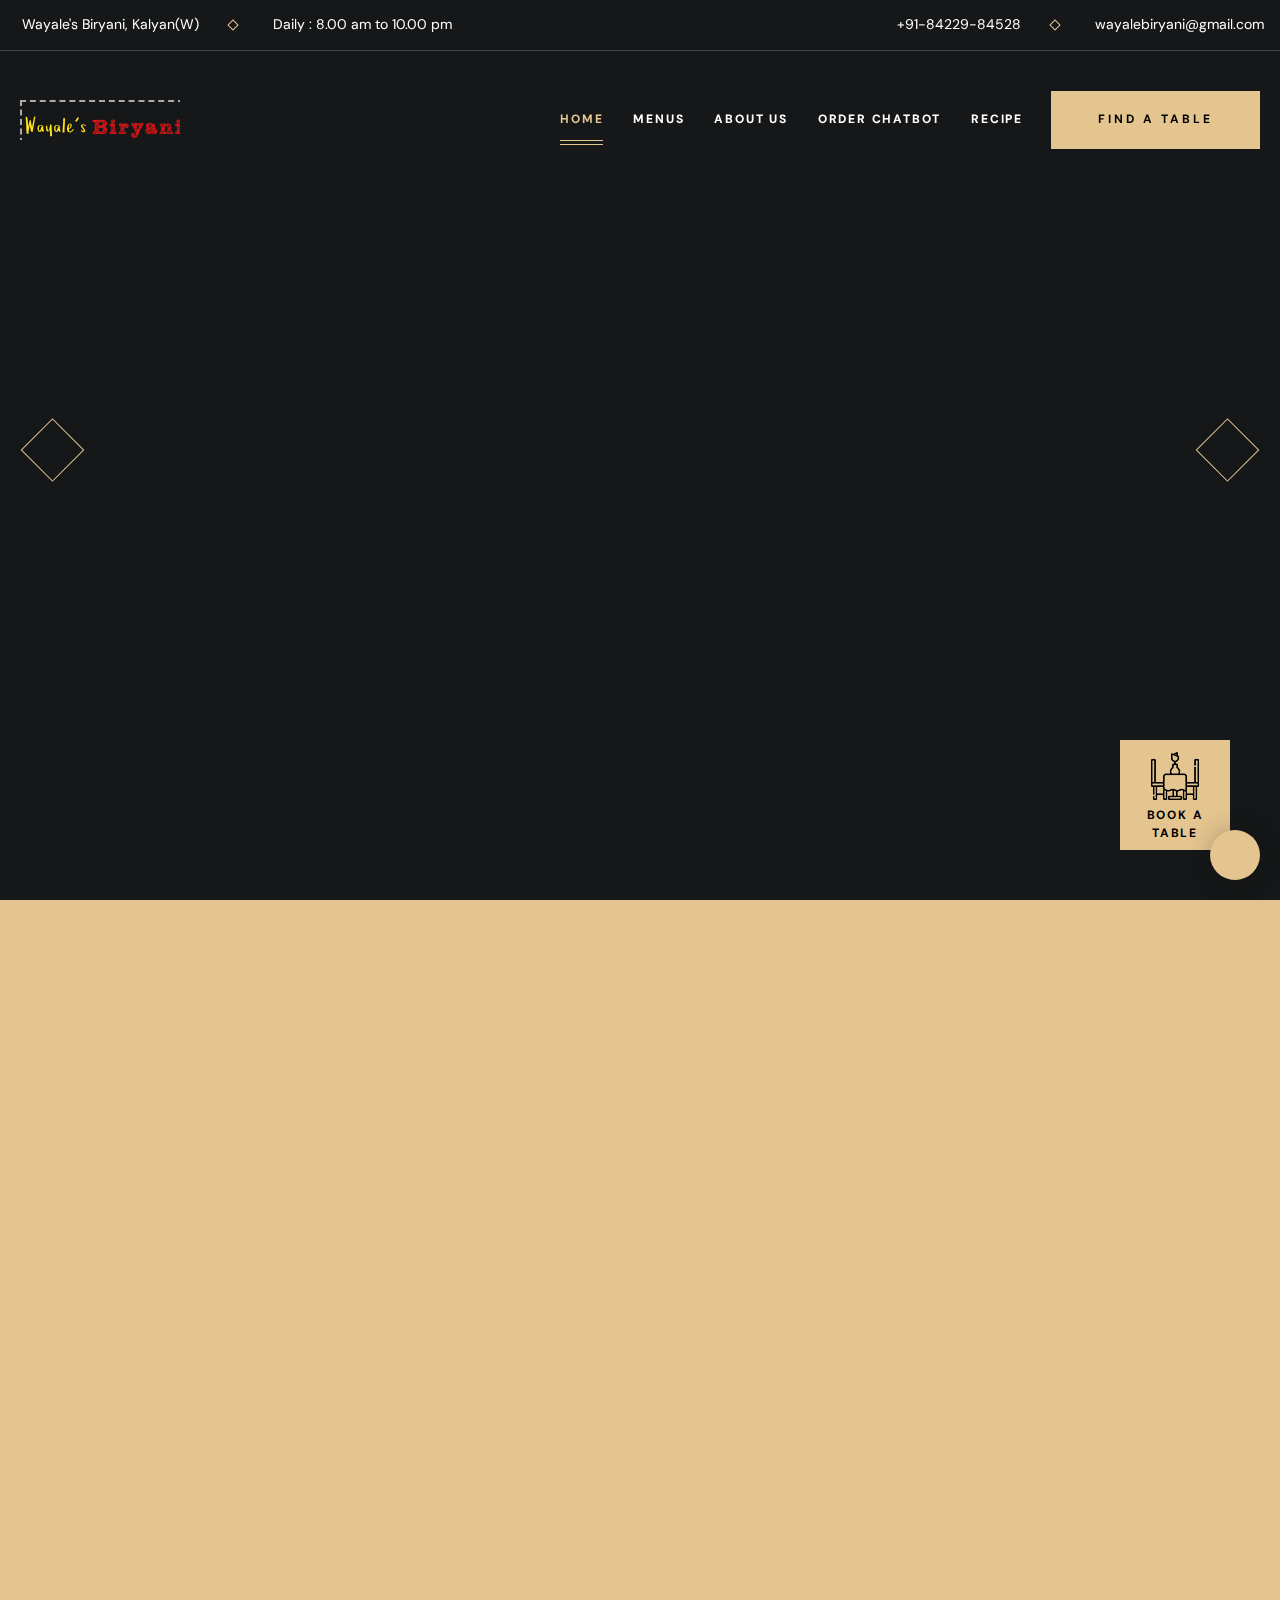
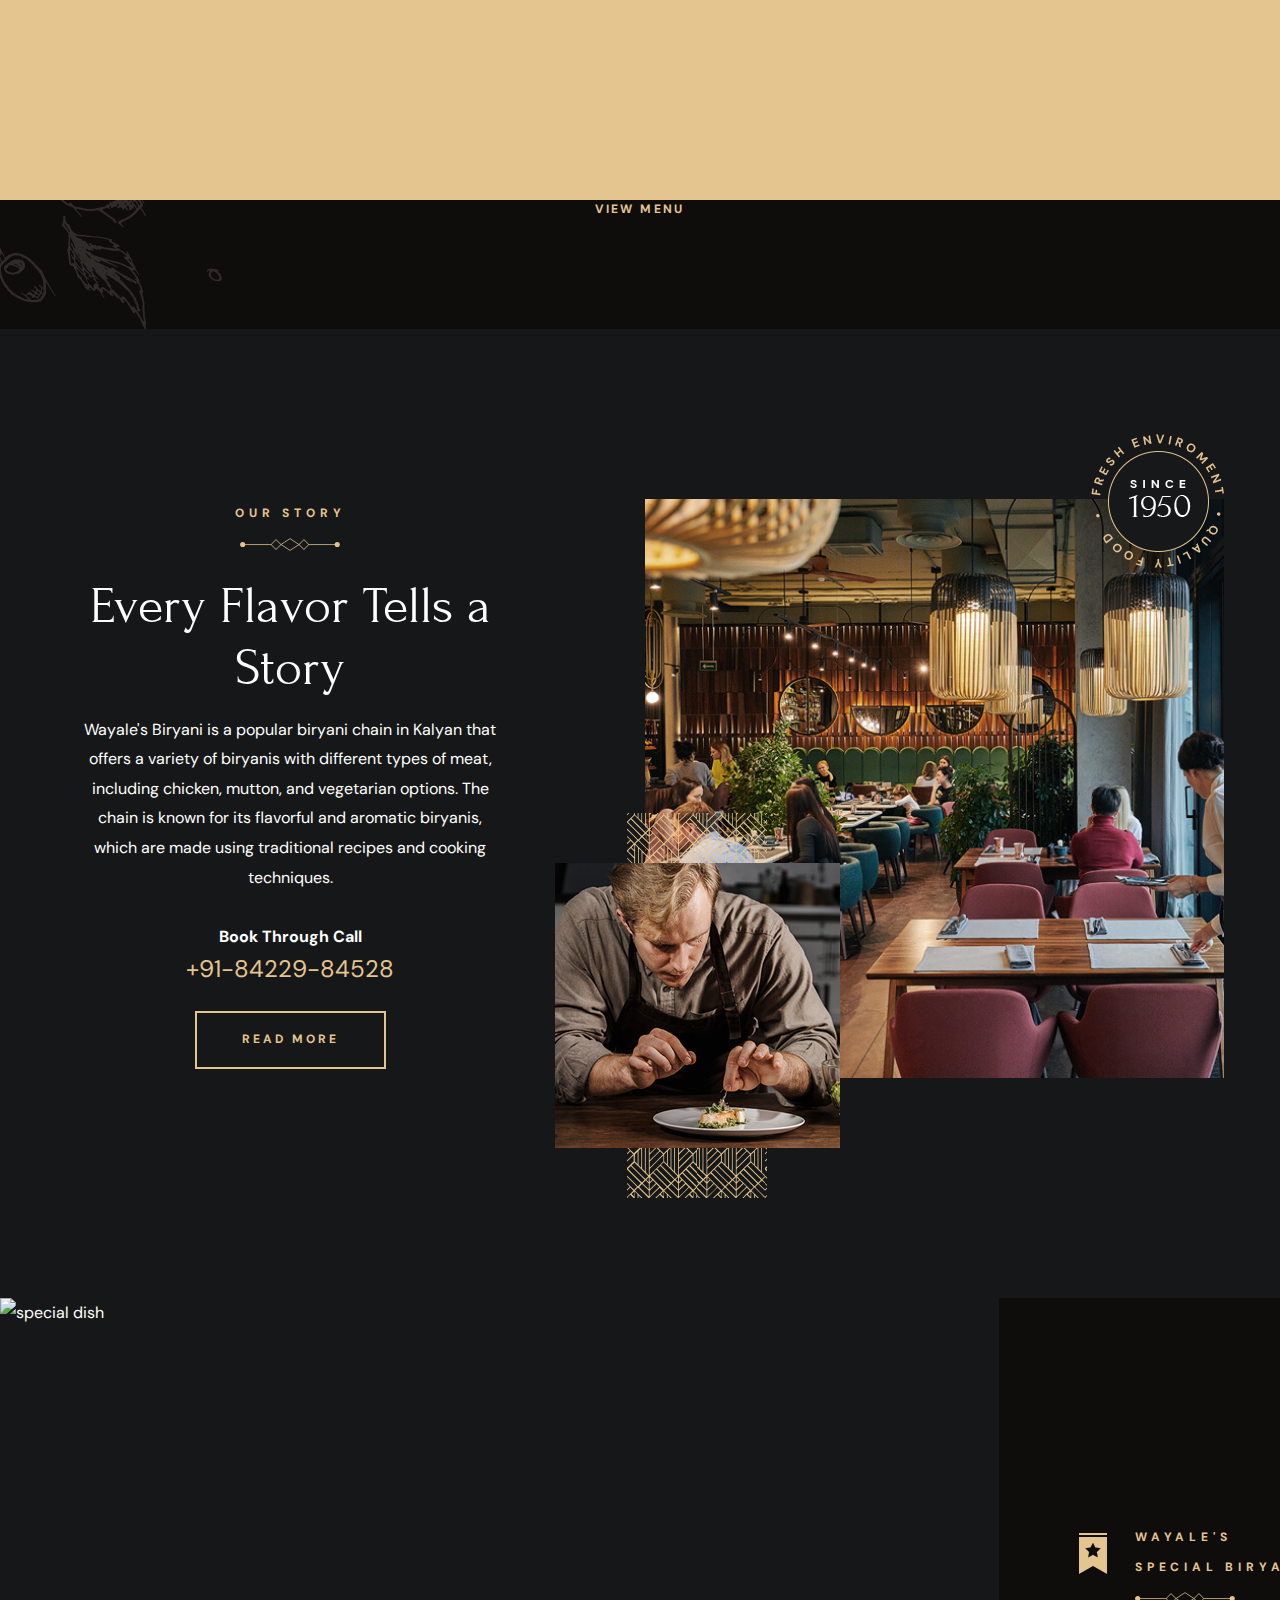
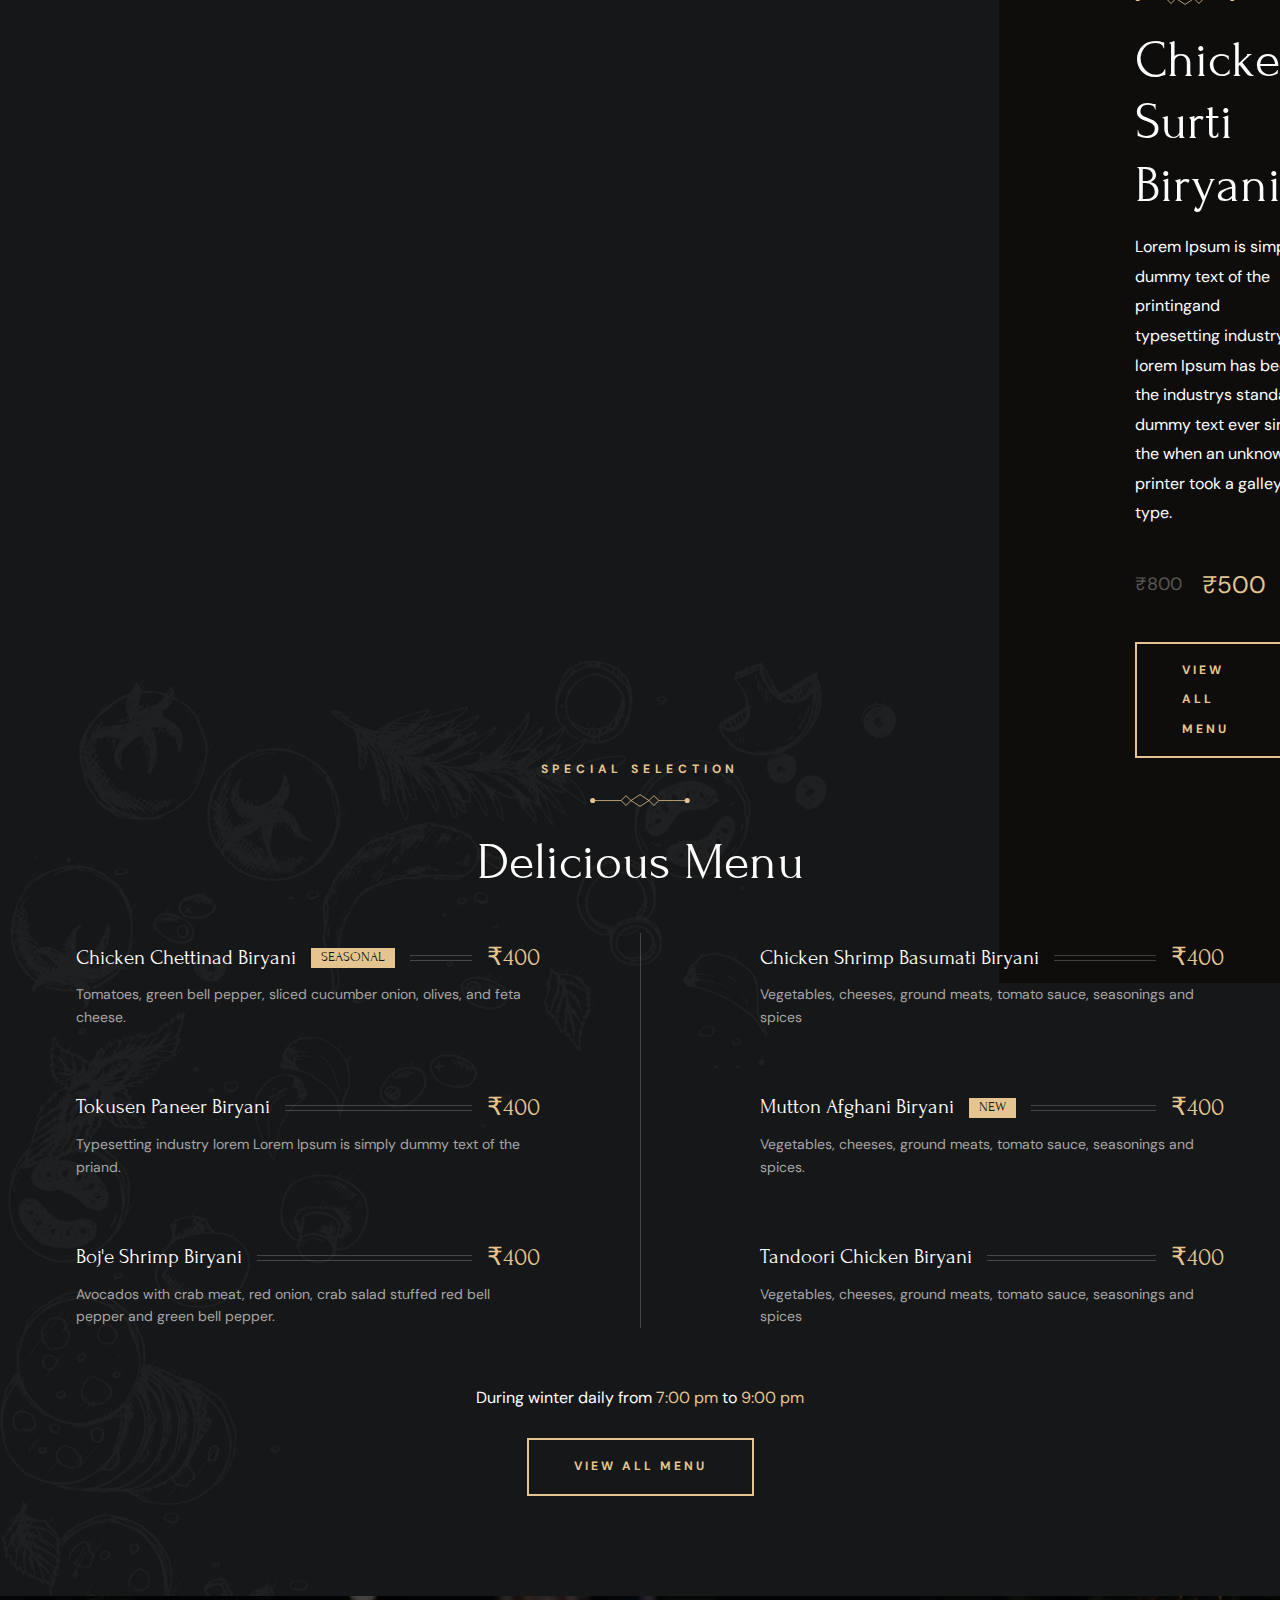
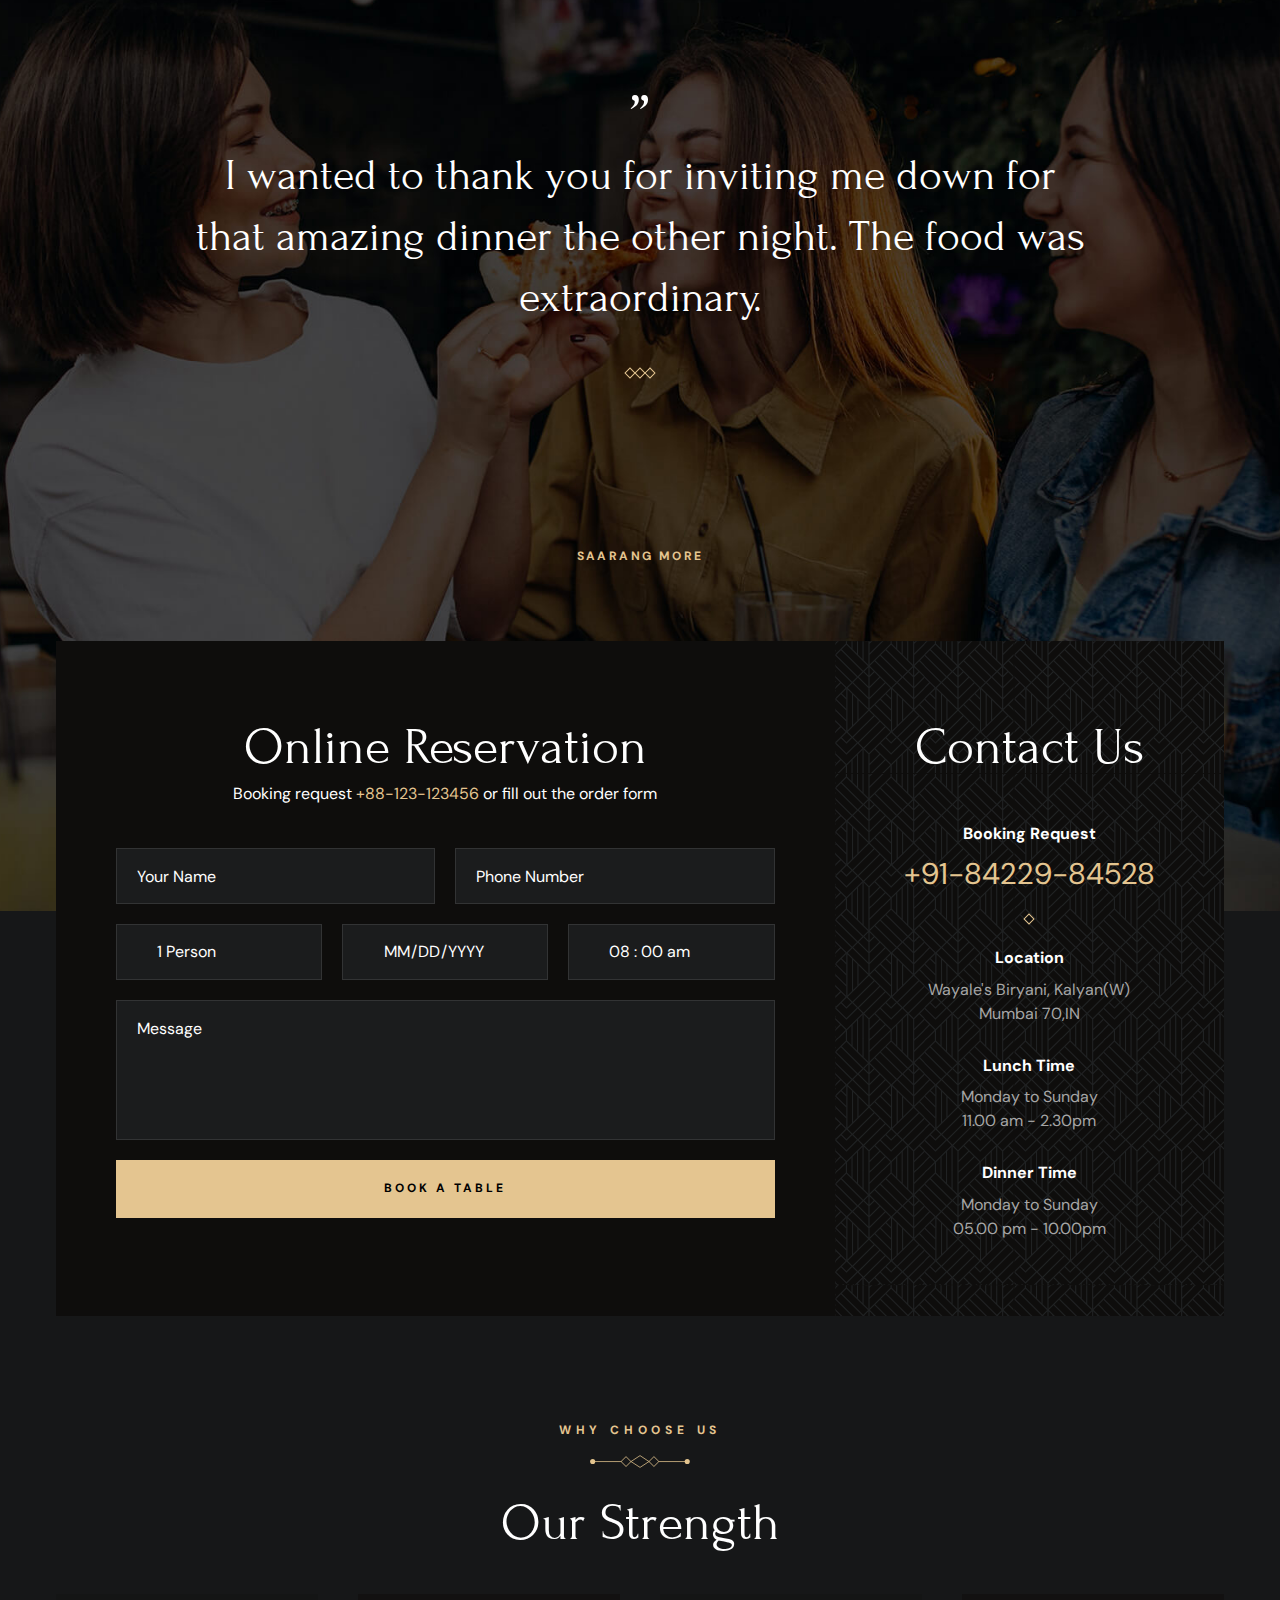
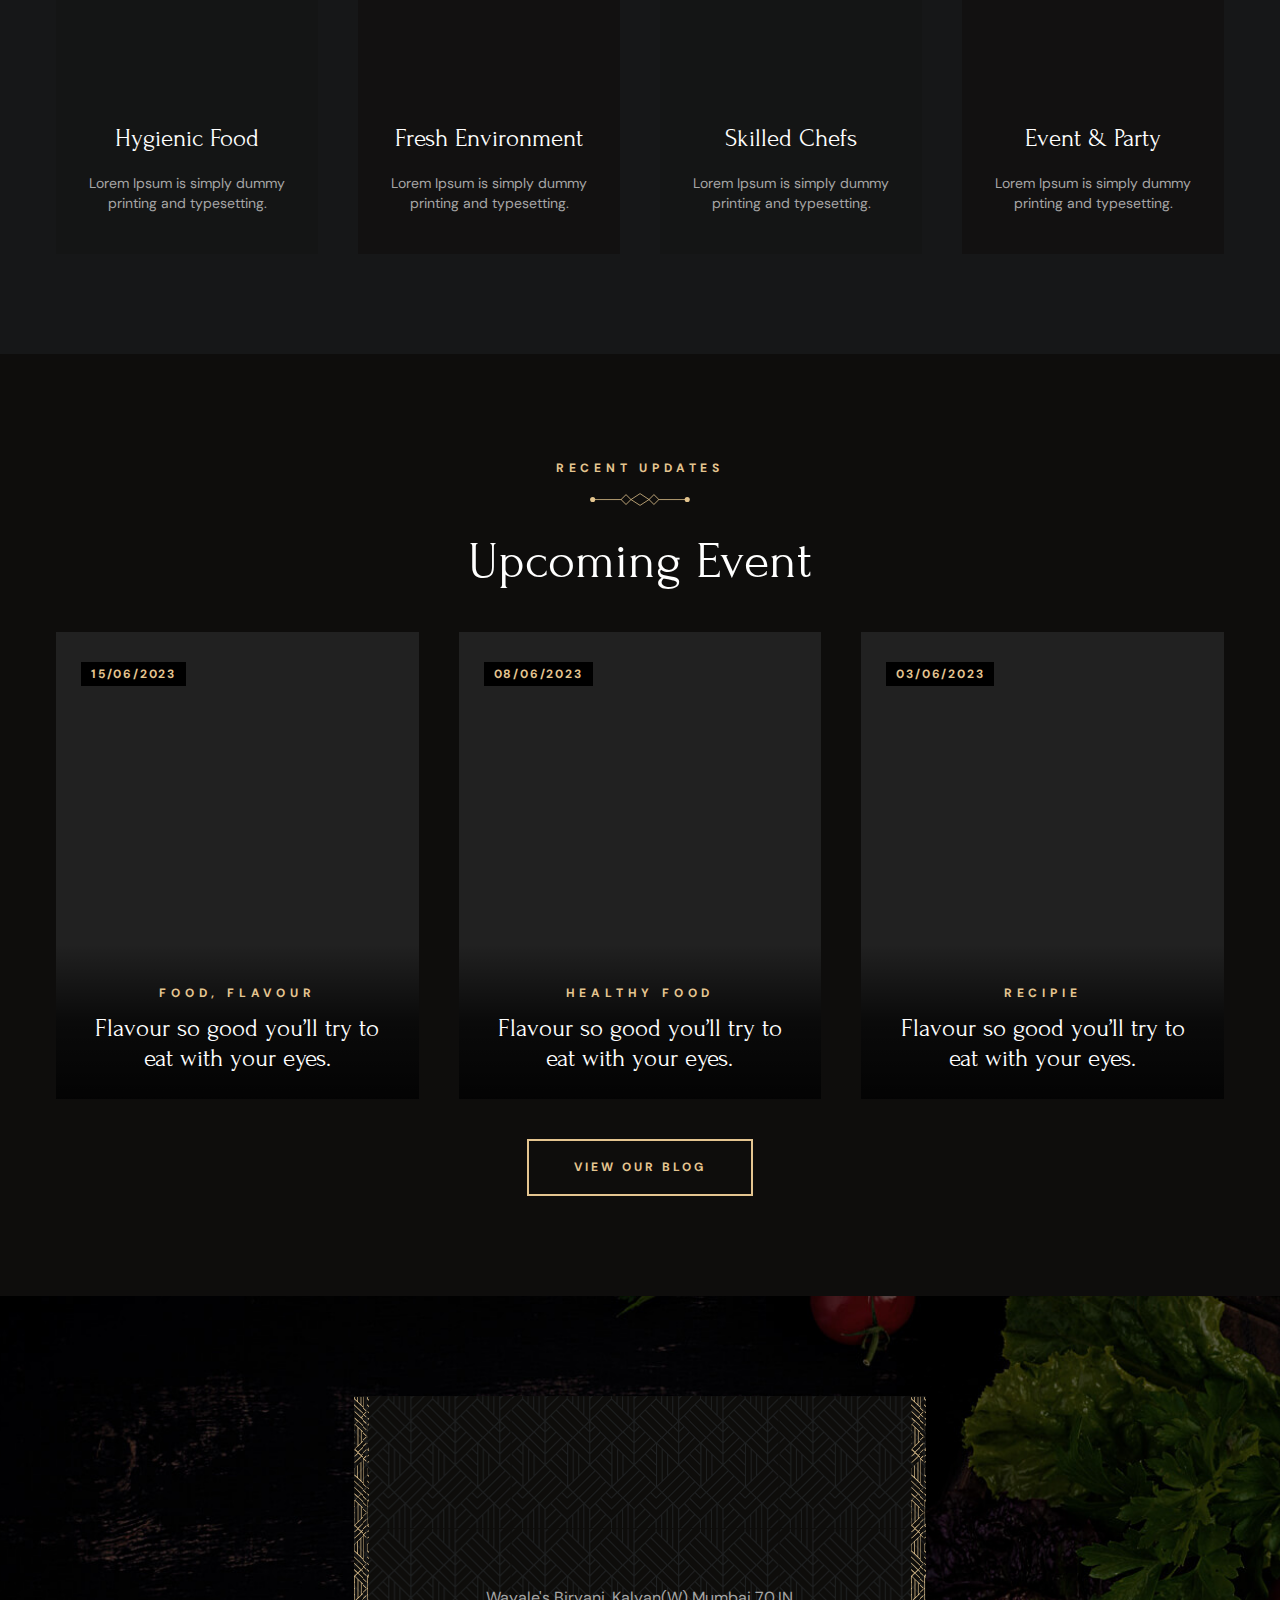
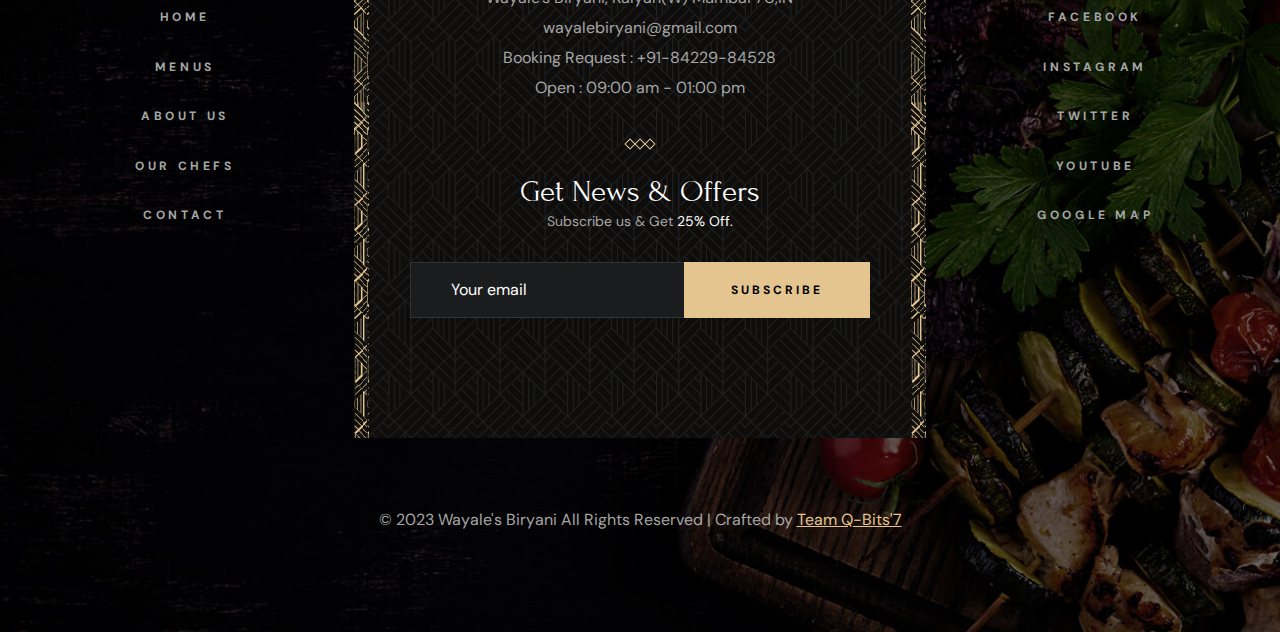
==== index.html @ d34852a3 "all file" ====
<!DOCTYPE html>
<html lang="en">

<head>
  <meta charset="UTF-8">
  <meta http-equiv="X-UA-Compatible" content="IE=edge">
  <meta name="viewport" content="width=device-width, initial-scale=1.0">

  <!-- 
    - primary meta tags
  -->
  <title>Wayale's Biryani - Amazing & Delicious Food</title>
  <meta name="title" content="Wayale's Biryani - Amazing & Delicious Food">
  <meta name="description" content="This is a Restaurant html template made by codewithsadee">

  <!-- 
    - favicon
  -->
  <link rel="shortcut icon" href="./favicon.svg" type="image/svg+xml">

  <!-- 
    - google font link
  -->
  <link rel="preconnect" href="https://fonts.googleapis.com">
  <link rel="preconnect" href="https://fonts.gstatic.com" crossorigin>
  <link href="https://fonts.googleapis.com/css2?family=DM+Sans:wght@400;700&family=Forum&display=swap" rel="stylesheet">

  <!-- 
    - custom css link
  -->
  <link rel="stylesheet" href="./assets/css/style.css">

  <!-- 
    - preload images
  -->
  <link rel="preload" as="image"
    href="https://t4.ftcdn.net/jpg/04/90/19/23/360_F_490192375_qg0In7Wbt4dh5zx18yEazvzPYydN2YOO.jpg">
  <link rel="preload" as="image"
    href="https://media.istockphoto.com/id/1305452646/photo/biryani.jpg?b=1&s=170667a&w=0&k=20&c=X_pTmJ71KWqnUWqCAU15labShH3FxGjnHsnLRnXhJoo=">
  <link rel="preload" as="image"
    href="https://www.whiskaffair.com/wp-content/uploads/2020/08/Veg-Biryani-2-3-500x375.jpg">

</head>

<body id="top">

  <!-- 
    - #PRELOADER
  -->

  <div class="preload" data-preaload>
    <div class="circle"></div>
    <p class="text">Wayale's Biryani</p>
  </div>





  <!-- 
    - #TOP BAR
  -->

  <div class="topbar">
    <div class="container">

      <address class="topbar-item">
        <div class="icon">
          <ion-icon name="location-outline" aria-hidden="true"></ion-icon>
        </div>

        <span class="span">
          Wayale's Biryani, Kalyan(W)
        </span>
      </address>

      <div class="separator"></div>

      <div class="topbar-item item-2">
        <div class="icon">
          <ion-icon name="time-outline" aria-hidden="true"></ion-icon>
        </div>

        <span class="span">Daily : 8.00 am to 10.00 pm</span>
      </div>

      <a href="tel:+11234567890" class="topbar-item link">
        <div class="icon">
          <ion-icon name="call-outline" aria-hidden="true"></ion-icon>
        </div>

        <span class="span">+91-84229-84528</span>
      </a>

      <div class="separator"></div>

      <a href="mailto:booking@restaurant.com" class="topbar-item link">
        <div class="icon">
          <ion-icon name="mail-outline" aria-hidden="true"></ion-icon>
        </div>

        <span class="span">wayalebiryani@gmail.com</span>
      </a>

    </div>
  </div>





  <!-- 
    - #HEADER
  -->

  <header class="header" data-header>
    <div class="container">

      <a href="#" class="logo">
        <img src="./assets/images/download.svg" width="160" height="50" alt="Wayale's Biryani - Home">
      </a>

      <nav class="navbar" data-navbar>

        <button class="close-btn" aria-label="close menu" data-nav-toggler>
          <ion-icon name="close-outline" aria-hidden="true"></ion-icon>
        </button>

        <a href="#" class="logo">
          <img src="./assets/images/download.svg" width="160" height="50" alt="Wayale's Biryani - Home">
        </a>

        <ul class="navbar-list">

          <li class="navbar-item">
            <a href="#home" class="navbar-link hover-underline active">
              <div class="separator"></div>

              <span class="span">Home</span>
            </a>
          </li>

          <li class="navbar-item">
            <a href="#menu" class="navbar-link hover-underline">
              <div class="separator"></div>

              <span class="span">Menus</span>
            </a>
          </li>

          <li class="navbar-item">
            <a href="#about" class="navbar-link hover-underline">
              <div class="separator"></div>

              <span class="span">About Us</span>
            </a>
          </li>

          <li class="navbar-item">
            <a href="#" class="navbar-link hover-underline">
              <div class="separator"></div>

              <span class="span">Order ChatBot</span>
            </a>
          </li>

          <li class="navbar-item">
            <a href="recipe.html" class="navbar-link hover-underline">
              <div class="separator"></div>

              <span class="span">Recipe</span>
            </a>
          </li>

        </ul>

        <div class="text-center">
          <p class="headline-1 navbar-title">Visit Us</p>

          <address class="body-4">
            Wayale's Biryani, Kalyan(W) <br>
            Mumbai 70,IN
          </address>

          <p class="body-4 navbar-text">Open: 9.30 am - 2.30pm</p>

          <a href="mailto:booking@Wayale's Biryani.com" class="body-4 sidebar-link">wayalebiryani@gmail.com</a>

          <div class="separator"></div>

          <p class="contact-label">Booking Request</p>

          <a href="tel:+88123123456" class="body-1 contact-number hover-underline">
            +91-84229-84528
          </a>
        </div>

      </nav>

      <a href="#" class="btn btn-secondary">
        <span class="text text-1">Find A Table</span>

        <span class="text text-2" aria-hidden="true">Find A Table</span>
      </a>

      <button class="nav-open-btn" aria-label="open menu" data-nav-toggler>
        <span class="line line-1"></span>
        <span class="line line-2"></span>
        <span class="line line-3"></span>
      </button>

      <div class="overlay" data-nav-toggler data-overlay></div>

    </div>
  </header>





  <main>
    <article>

      <!-- 
        - #HERO
      -->

      <section class="hero text-center" aria-label="home" id="home">

        <ul class="hero-slider" data-hero-slider>

          <li class="slider-item active" data-hero-slider-item>

            <div class="slider-bg">
              <img src="https://wallpapers.com/images/hd/biryani-1920-x-1080-background-6kauwv5ltbfgdzmt.jpg"
                width="1880" height="950" alt="" class="img-cover">
            </div>

            <p class="label-2 section-subtitle slider-reveal">Tradational & Hygine</p>

            <h1 class="display-1 hero-title slider-reveal">
              For the love of <br>
              delicious food
            </h1>

            <p class="body-2 hero-text slider-reveal">
              Come with family & feel the joy of mouthwatering food
            </p>

            <a href="#" class="btn btn-primary slider-reveal">
              <span class="text text-1">View Our Menu</span>

              <span class="text text-2" aria-hidden="true">View Our Menu</span>
            </a>

          </li>

          <li class="slider-item" data-hero-slider-item>

            <div class="slider-bg">
              <img src="https://upload.wikimedia.org/wikipedia/commons/b/b6/The_art_of_%22BIRYANI%22.jpg" width="1880"
                height="950" alt="" class="img-cover">
            </div>

            <p class="label-2 section-subtitle slider-reveal">delightful experience</p>

            <h1 class="display-1 hero-title slider-reveal">
              Flavors Inspired by <br>
              the Seasons
            </h1>

            <p class="body-2 hero-text slider-reveal">
              Come with family & feel the joy of mouthwatering food
            </p>

            <a href="#" class="btn btn-primary slider-reveal">
              <span class="text text-1">View Our Menu</span>

              <span class="text text-2" aria-hidden="true">View Our Menu</span>
            </a>

          </li>

          <li class="slider-item" data-hero-slider-item>

            <div class="slider-bg">
              <img
                src="https://akm-img-a-in.tosshub.com/sites/visualstory/stories/2022_07/story_8422/assets/6.jpeg?time=1657169783"
                width="1880" height="950" alt="" class="img-cover">
            </div>

            <p class="label-2 section-subtitle slider-reveal">amazing & delicious</p>

            <h1 class="display-1 hero-title slider-reveal">
              Where every flavor <br>
              tells a story
            </h1>

            <p class="body-2 hero-text slider-reveal">
              Come with family & feel the joy of mouthwatering food
            </p>

            <a href="#" class="btn btn-primary slider-reveal">
              <span class="text text-1">View Our Menu</span>

              <span class="text text-2" aria-hidden="true">View Our Menu</span>
            </a>

          </li>

        </ul>

        <button class="slider-btn prev" aria-label="slide to previous" data-prev-btn>
          <ion-icon name="chevron-back"></ion-icon>
        </button>

        <button class="slider-btn next" aria-label="slide to next" data-next-btn>
          <ion-icon name="chevron-forward"></ion-icon>
        </button>

        <a href="#" class="hero-btn has-after">
          <img src="./assets/images/hero-icon.png" width="48" height="48" alt="booking icon">

          <span class="label-2 text-center span">Book A Table</span>
        </a>

      </section>





      <!-- 
        - #SERVICE
      -->

      <section class="section service bg-black-10 text-center" aria-label="service">
        <div class="container">

          <p class="section-subtitle label-2">Flavors For Royalty</p>

          <h2 class="headline-1 section-title">We Offer Top Notch</h2>

          <p class="section-text">
            Lorem Ipsum is simply dummy text of the printing and typesetting industry lorem Ipsum has been the industrys
            standard dummy text ever.
          </p>

          <ul class="grid-list">

            <li>
              <div class="service-card">

                <a href="#" class="has-before hover:shine">
                  <figure class="card-banner img-holder" style="--width: 285; --height: 336;">
                    <img
                      src="https://media.istockphoto.com/id/1350252553/photo/moong-dal-cheela.jpg?s=612x612&w=0&k=20&c=PDxn7f6hf5H66vttyodmQPKwKheURd4TA-W8nQh7b4I="
                      width="285" height="336" loading="lazy" alt="Breakfast" class="img-cover">
                  </figure>
                </a>

                <div class="card-content">

                  <h3 class="title-4 card-title">
                    <a href="#">Breakfast</a>
                  </h3>

                  <a href="#" class="btn-text hover-underline label-2">View Menu</a>

                </div>

              </div>
            </li>

            <li>
              <div class="service-card">

                <a href="#" class="has-before hover:shine">
                  <figure class="card-banner img-holder" style="--width: 285; --height: 336;">
                    <img
                      src="https://images.unsplash.com/photo-1589302168068-964664d93dc0?ixlib=rb-4.0.3&ixid=MnwxMjA3fDB8MHxzZWFyY2h8Mnx8YmlyeWFuaXxlbnwwfHwwfHw%3D&w=1000&q=80"
                      width="285" height="336" loading="lazy" alt="Appetizers" class="img-cover">
                  </figure>
                </a>

                <div class="card-content">

                  <h3 class="title-4 card-title">
                    <a href="#">Biryani</a>
                  </h3>

                  <a href="#" class="btn-text hover-underline label-2">View Menu</a>

                </div>

              </div>
            </li>

            <li>
              <div class="service-card">

                <a href="#" class="has-before hover:shine">
                  <figure class="card-banner img-holder" style="--width: 285; --height: 336;">
                    <img src="https://nomadparadise.com/wp-content/uploads/2022/01/indian-desserts-12.jpg" width="285"
                      height="336" loading="lazy" alt="Drinks" class="img-cover">
                  </figure>
                </a>

                <div class="card-content">

                  <h3 class="title-4 card-title">
                    <a href="#">Desserts</a>
                  </h3>

                  <a href="#" class="btn-text hover-underline label-2">View Menu</a>

                </div>

              </div>
            </li>

          </ul>

          <img src="./assets/images/shape-1.png" width="246" height="412" loading="lazy" alt="shape"
            class="shape shape-1 move-anim">
          <img src="./assets/images/shape-2.png" width="343" height="345" loading="lazy" alt="shape"
            class="shape shape-2 move-anim">

        </div>
      </section>





      <!-- 
        - #ABOUT
      -->

      <section class="section about text-center" aria-labelledby="about-label" id="about">
        <div class="container">

          <div class="about-content">

            <p class="label-2 section-subtitle" id="about-label">Our Story</p>

            <h2 class="headline-1 section-title">Every Flavor Tells a Story</h2>

            <p class="section-text">
              Wayale's Biryani is a popular biryani chain in Kalyan that offers a variety of biryanis with different types
              of meat, including chicken, mutton, and vegetarian options. The chain is known for its flavorful and
              aromatic biryanis, which are made using traditional recipes and cooking techniques. </p>

            <div class="contact-label">Book Through Call</div>

            <a href="tel:+804001234567" class="body-1 contact-number hover-underline">+91-84229-84528</a>

            <a href="#" class="btn btn-primary">
              <span class="text text-1">Read More</span>

              <span class="text text-2" aria-hidden="true">Read More</span>
            </a>

          </div>

          <figure class="about-banner">

            <img src="./assets/images/about-banner.jpg" width="570" height="570" loading="lazy" alt="about banner"
              class="w-100" data-parallax-item data-parallax-speed="1">

            <div class="abs-img abs-img-1 has-before" data-parallax-item data-parallax-speed="1.75">
              <img src="./assets/images/about-abs-image.jpg" width="285" height="285" loading="lazy" alt=""
                class="w-100">
            </div>

            <div class="abs-img abs-img-2 has-before">
              <img src="./assets/images/badge-2.png" width="133" height="134" loading="lazy" alt="">
            </div>

          </figure>

          <img src="./assets/images/shape-3.png" width="197" height="194" loading="lazy" alt="" class="shape">

        </div>
      </section>





      <!-- 
        - #SPECIAL DISH
      -->

      <section class="special-dish text-center" aria-labelledby="dish-label">

        <div class="special-dish-banner">
          <img src="  https://www.prideofindia.co/cdn/shop/articles/shutterstock_1815239114_1600x.jpg?v=1629451357"
            width="940" height="900" loading="lazy" alt="special dish" class="img-cover">
        </div>

        <div class="special-dish-content bg-black-10">
          <div class="container">

            <img src="./assets/images/badge-1.png" width="28" height="41" loading="lazy" alt="badge" class="abs-img">

            <p class="section-subtitle label-2">Wayale's Special Biryani</p>

            <h2 class="headline-1 section-title">Chicken Surti Biryani</h2>

            <p class="section-text">
              Lorem Ipsum is simply dummy text of the printingand typesetting industry lorem Ipsum has been the
              industrys standard dummy text ever since the when an unknown printer took a galley of type.
            </p>

            <div class="wrapper">
              <del class="del body-3">₹800</del>

              <span class="span body-1">₹500</span>
            </div>

            <a href="#" class="btn btn-primary">
              <span class="text text-1">View All Menu</span>

              <span class="text text-2" aria-hidden="true">View All Menu</span>
            </a>

          </div>
        </div>

        <img src="./assets/images/shape-4.png" width="179" height="359" loading="lazy" alt="" class="shape shape-1">

        <img src="./assets/images/shape-9.png" width="351" height="462" loading="lazy" alt="" class="shape shape-2">

      </section>





      <!-- 
        - #MENU
      -->

      <section class="section menu" aria-label="menu-label" id="menu">
        <div class="container">

          <p class="section-subtitle text-center label-2">Special Selection</p>

          <h2 class="headline-1 section-title text-center">Delicious Menu</h2>

          <ul class="grid-list">

            <li>
              <div class="menu-card hover:card">

                <figure class="card-banner img-holder" style="--width: 100; --height: 100;">
                  <img src="     https://www.licious.in/blog/wp-content/uploads/2022/06/mutton-hyderabadi-biryani-01.jpg" width="100" height="100" loading="lazy" alt="Greek Salad"
                    class="img-cover2">
                </figure>

                <div>

                  <div class="title-wrapper">
                    <h3 class="title-3">
                      <a href="#" class="card-title">Chicken Chettinad Biryani</a>
                    </h3>

                    <span class="badge label-1">Seasonal</span>

                    <span class="span title-2">₹400</span>
                  </div>

                  <p class="card-text label-1">
                    Tomatoes, green bell pepper, sliced cucumber onion, olives, and feta cheese.
                  </p>

                </div>

              </div>
            </li>

            <li>
              <div class="menu-card hover:card">

                <figure class="card-banner img-holder" style="--width: 100; --height: 100;">
                  <img src="https://encrypted-tbn0.gstatic.com/images?q=tbn:ANd9GcSzYp02qhScqbEEpOcqNqXcshFCANq7KdlPFg&usqp=CAU" width="100" height="100" loading="lazy" alt="Lasagne"
                    class="img-cover2">
                </figure>

                <div>

                  <div class="title-wrapper">
                    <h3 class="title-3">
                      <a href="#" class="card-title">Chicken Shrimp Basumati Biryani </a>
                    </h3>

                    <span class="span title-2">₹400</span>
                  </div>

                  <p class="card-text label-1">
                    Vegetables, cheeses, ground meats, tomato sauce, seasonings and spices
                  </p>

                </div>

              </div>
            </li>

            <li>
              <div class="menu-card hover:card">

                <figure class="card-banner img-holder" style="--width: 100; --height: 100;">
                  <img src="https://www.sandyathome.com/wp-content/uploads/2023/03/ulava-charu-vegetable-biryani-1.jpg" width="100" height="100" loading="lazy" alt="Butternut Pumpkin"
                    class="img-cover2">
                </figure>

                <div>

                  <div class="title-wrapper">
                    <h3 class="title-3">
                      <a href="#" class="card-title">Tokusen Paneer Biryani</a>
                    </h3>

                    <span class="span title-2">₹400</span>
                  </div>

                  <p class="card-text label-1">
                    Typesetting industry lorem Lorem Ipsum is simply dummy text of the priand.
                  </p>

                </div>

              </div>
            </li>

            <li>
              <div class="menu-card hover:card">

                <figure class="card-banner img-holder" style="--width: 100; --height: 100;">
                  <img src="https://encrypted-tbn0.gstatic.com/images?q=tbn:ANd9GcTIrXkQhxzroQa1Q_6EJRHYB9nnQt-JNzkkEg&usqp=CAU" width="100" height="100" loading="lazy" alt="Tokusen Wagyu"
                    class="img-cover2">
                </figure>

                <div>

                  <div class="title-wrapper">
                    <h3 class="title-3">
                      <a href="#" class="card-title">Mutton Afghani Biryani</a>
                    </h3>

                    <span class="badge label-1">New</span>

                    <span class="span title-2">₹400</span>
                  </div>

                  <p class="card-text label-1">
                    Vegetables, cheeses, ground meats, tomato sauce, seasonings and spices.
                  </p>

                </div>

              </div>
            </li>

            <li>
              <div class="menu-card hover:card">

                <figure class="card-banner img-holder" style="--width: 100; --height: 100;">
                  <img src="https://simmertoslimmer.com/wp-content/uploads/2014/01/Prawns-Biryani.jpg" width="100" height="100" loading="lazy" alt="Olivas Rellenas"
                    class="img-cover2">
                </figure>

                <div>

                  <div class="title-wrapper">
                    <h3 class="title-3">
                      <a href="#" class="card-title">Boj'e Shrimp Biryani</a>
                    </h3>

                    <span class="span title-2">₹400</span>
                  </div>

                  <p class="card-text label-1">
                    Avocados with crab meat, red onion, crab salad stuffed red bell pepper and green bell pepper.
                  </p>

                </div>

              </div>
            </li>

            <li>
              <div class="menu-card hover:card">

                <figure class="card-banner img-holder" style="--width: 100; --height: 100;">
                  <img src="https://thumbs.dreamstime.com/b/traditional-hyderabadi-chicken-dum-biryani-made-basmati-rice-cooked-masala-spices-served-onion-raita-salan-selective-223722289.jpg" width="100" height="100" loading="lazy" alt="Opu Fish"
                    class="img-cover2">
                </figure>

                <div>

                  <div class="title-wrapper">
                    <h3 class="title-3">
                      <a href="#" class="card-title">Tandoori Chicken Biryani</a>
                    </h3>

                    <span class="span title-2">₹400</span>
                  </div>

                  <p class="card-text label-1">
                    Vegetables, cheeses, ground meats, tomato sauce, seasonings and spices
                  </p>

                </div>

              </div>
            </li>

          </ul>

          <p class="menu-text text-center">
            During winter daily from <span class="span">7:00 pm</span> to <span class="span">9:00 pm</span>
          </p>

          <a href="#" class="btn btn-primary">
            <span class="text text-1">View All Menu</span>

            <span class="text text-2" aria-hidden="true">View All Menu</span>
          </a>

          <img src="./assets/images/shape-5.png" width="921" height="1036" loading="lazy" alt="shape"
            class="shape shape-2 move-anim">
          <img src="./assets/images/shape-6.png" width="343" height="345" loading="lazy" alt="shape"
            class="shape shape-3 move-anim">

        </div>
      </section>





      <!-- 
        - #TESTIMONIALS
      -->

      <section class="section testi text-center has-bg-image"
        style="background-image: url('./assets/images/testimonial-bg.jpg')" aria-label="testimonials">
        <div class="container">

          <div class="quote">”</div>

          <p class="headline-2 testi-text">
            I wanted to thank you for inviting me down for that amazing dinner the other night. The food was
            extraordinary.
          </p>

          <div class="wrapper">
            <div class="separator"></div>
            <div class="separator"></div>
            <div class="separator"></div>
          </div>

          <div class="profile">
            <img src="./assets/images/testi-avatar.jpg" width="100" height="100" loading="lazy" alt="Sam Jhonson"
              class="img">

            <p class="label-2 profile-name">Saarang More</p>
          </div>

        </div>
      </section>





      <!-- 
        - #RESERVATION
      -->

      <section class="reservation">
        <div class="container">

          <div class="form reservation-form bg-black-10">

            <form action="" class="form-left">

              <h2 class="headline-1 text-center">Online Reservation</h2>

              <p class="form-text text-center">
                Booking request <a href="tel:+88123123456" class="link">+88-123-123456</a>
                or fill out the order form
              </p>

              <div class="input-wrapper">
                <input type="text" name="name" placeholder="Your Name" autocomplete="off" class="input-field">

                <input type="tel" name="phone" placeholder="Phone Number" autocomplete="off" class="input-field">
              </div>

              <div class="input-wrapper">

                <div class="icon-wrapper">
                  <ion-icon name="person-outline" aria-hidden="true"></ion-icon>

                  <select name="person" class="input-field">
                    <option value="1-person">1 Person</option>
                    <option value="2-person">2 Person</option>
                    <option value="3-person">3 Person</option>
                    <option value="4-person">4 Person</option>
                    <option value="5-person">5 Person</option>
                    <option value="6-person">6 Person</option>
                    <option value="7-person">7 Person</option>
                  </select>

                  <ion-icon name="chevron-down" aria-hidden="true"></ion-icon>
                </div>

                <div class="icon-wrapper">
                  <ion-icon name="calendar-clear-outline" aria-hidden="true"></ion-icon>

                  <input type="date" name="reservation-date" class="input-field">

                  <ion-icon name="chevron-down" aria-hidden="true"></ion-icon>
                </div>

                <div class="icon-wrapper">
                  <ion-icon name="time-outline" aria-hidden="true"></ion-icon>

                  <select name="person" class="input-field">
                    <option value="08:00am">08 : 00 am</option>
                    <option value="09:00am">09 : 00 am</option>
                    <option value="010:00am">10 : 00 am</option>
                    <option value="011:00am">11 : 00 am</option>
                    <option value="012:00am">12 : 00 am</option>
                    <option value="01:00pm">01 : 00 pm</option>
                    <option value="02:00pm">02 : 00 pm</option>
                    <option value="03:00pm">03 : 00 pm</option>
                    <option value="04:00pm">04 : 00 pm</option>
                    <option value="05:00pm">05 : 00 pm</option>
                    <option value="06:00pm">06 : 00 pm</option>
                    <option value="07:00pm">07 : 00 pm</option>
                    <option value="08:00pm">08 : 00 pm</option>
                    <option value="09:00pm">09 : 00 pm</option>
                    <option value="10:00pm">10 : 00 pm</option>
                  </select>

                  <ion-icon name="chevron-down" aria-hidden="true"></ion-icon>
                </div>

              </div>

              <textarea name="message" placeholder="Message" autocomplete="off" class="input-field"></textarea>

              <button type="submit" class="btn btn-secondary">
                <span class="text text-1">Book A Table</span>

                <span class="text text-2" aria-hidden="true">Book A Table</span>
              </button>

            </form>

            <div class="form-right text-center" style="background-image: url('./assets/images/form-pattern.png')">

              <h2 class="headline-1 text-center">Contact Us</h2>

              <p class="contact-label">Booking Request</p>

              <a href="tel:+88123123456" class="body-1 contact-number hover-underline">+91-84229-84528</a>

              <div class="separator"></div>

              <p class="contact-label">Location</p>

              <address class="body-4">
                Wayale's Biryani, Kalyan(W) <br>
                Mumbai 70,IN
              </address>

              <p class="contact-label">Lunch Time</p>

              <p class="body-4">
                Monday to Sunday <br>
                11.00 am - 2.30pm
              </p>

              <p class="contact-label">Dinner Time</p>

              <p class="body-4">
                Monday to Sunday <br>
                05.00 pm - 10.00pm
              </p>

            </div>

          </div>

        </div>
      </section>





      <!-- 
        - #FEATURES
      -->

      <section class="section features text-center" aria-label="features">
        <div class="container">

          <p class="section-subtitle label-2">Why Choose Us</p>

          <h2 class="headline-1 section-title">Our Strength</h2>

          <ul class="grid-list">

            <li class="feature-item">
              <div class="feature-card">

                <div class="card-icon">
                  <img src="./assets/images/features-icon-1.png" width="100" height="80" loading="lazy" alt="icon">
                </div>

                <h3 class="title-2 card-title">Hygienic Food</h3>

                <p class="label-1 card-text">Lorem Ipsum is simply dummy printing and typesetting.</p>

              </div>
            </li>

            <li class="feature-item">
              <div class="feature-card">

                <div class="card-icon">
                  <img src="./assets/images/features-icon-2.png" width="100" height="80" loading="lazy" alt="icon">
                </div>

                <h3 class="title-2 card-title">Fresh Environment</h3>

                <p class="label-1 card-text">Lorem Ipsum is simply dummy printing and typesetting.</p>

              </div>
            </li>

            <li class="feature-item">
              <div class="feature-card">

                <div class="card-icon">
                  <img src="./assets/images/features-icon-3.png" width="100" height="80" loading="lazy" alt="icon">
                </div>

                <h3 class="title-2 card-title">Skilled Chefs</h3>

                <p class="label-1 card-text">Lorem Ipsum is simply dummy printing and typesetting.</p>

              </div>
            </li>

            <li class="feature-item">
              <div class="feature-card">

                <div class="card-icon">
                  <img src="./assets/images/features-icon-4.png" width="100" height="80" loading="lazy" alt="icon">
                </div>

                <h3 class="title-2 card-title">Event & Party</h3>

                <p class="label-1 card-text">Lorem Ipsum is simply dummy printing and typesetting.</p>

              </div>
            </li>

          </ul>

          <img src="./assets/images/shape-7.png" width="208" height="178" loading="lazy" alt="shape"
            class="shape shape-1">

          <img src="./assets/images/shape-8.png" width="120" height="115" loading="lazy" alt="shape"
            class="shape shape-2">

        </div>
      </section>





      <!-- 
        - #EVENT
      -->

      <section class="section event bg-black-10" aria-label="event">
        <div class="container">

          <p class="section-subtitle label-2 text-center">Recent Updates</p>

          <h2 class="section-title headline-1 text-center">Upcoming Event</h2>

          <ul class="grid-list">

            <li>
              <div class="event-card has-before hover:shine">

                <div class="card-banner img-holder" style="--width: 350; --height: 450;">
                  <img src="https://shahidining.com.au/wp-content/uploads/2020/05/secret-to-indian-flavour.jpg" width="350" height="450" loading="lazy"
                    alt="Flavour so good you’ll try to eat with your eyes." class="img-cover1">

                  <time class="publish-date label-2" datetime="2022-09-15">15/06/2023</time>
                </div>

                <div class="card-content">
                  <p class="card-subtitle label-2 text-center">Food, Flavour</p>

                  <h3 class="card-title title-2 text-center">
                    Flavour so good you’ll try to eat with your eyes.
                  </h3>
                </div>

              </div>
            </li>

            <li>
              <div class="event-card has-before hover:shine">

                <div class="card-banner img-holder" style="--width: 350; --height: 450;">
                  <img src="https://foodandroad.com/wp-content/uploads/2021/04/biryani-hyderabad-prato-final-2-2.jpg" width="350" height="450" loading="lazy"
                    alt="Flavour so good you’ll try to eat with your eyes." class="img-cover1">

                  <time class="publish-date label-2" datetime="2022-09-08">08/06/2023</time>
                </div>

                <div class="card-content">
                  <p class="card-subtitle label-2 text-center">Healthy Food</p>

                  <h3 class="card-title title-2 text-center">
                    Flavour so good you’ll try to eat with your eyes.
                  </h3>
                </div>

              </div>
            </li>

            <li>
              <div class="event-card has-before hover:shine">

                <div class="card-banner img-holder" style="--width: 350; --height: 450;">
                  <img src="https://rb.gy/ihzz4" width="350" height="450" loading="lazy"
                    alt="Flavour so good you’ll try to eat with your eyes." class="img-cover1">

                  <time class="publish-date label-2" datetime="2022-09-03">03/06/2023</time>
                </div>

                <div class="card-content">
                  <p class="card-subtitle label-2 text-center">Recipie</p>

                  <h3 class="card-title title-2 text-center">
                    Flavour so good you’ll try to eat with your eyes.
                  </h3>
                </div>

              </div>
            </li>

          </ul>

          <a href="#" class="btn btn-primary">
            <span class="text text-1">View Our Blog</span>

            <span class="text text-2" aria-hidden="true">View Our Blog</span>
          </a>

        </div>
      </section>

    </article>
  </main>





  <!-- 
    - #FOOTER
  -->

  <footer class="footer section has-bg-image text-center"
    style="background-image: url('./assets/images/footer-bg.jpg')">
    <div class="container">

      <div class="footer-top grid-list">

        <div class="footer-brand has-before has-after">

          <a href="#" class="logo">
            <img src="./assets/images/logo.svg" width="160" height="50" loading="lazy" alt="Wayale's Biryani home">
          </a>

          <address class="body-4">
            Wayale's Biryani, Kalyan(W)
            Mumbai 70,IN
          </address>

          <a href="mailto:booking@Wayale's Biryani.com" class="body-4 contact-link">wayalebiryani@gmail.com</a>

          <a href="tel:+88123123456" class="body-4 contact-link">Booking Request : +91-84229-84528</a>

          <p class="body-4">
            Open : 09:00 am - 01:00 pm
          </p>

          <div class="wrapper">
            <div class="separator"></div>
            <div class="separator"></div>
            <div class="separator"></div>
          </div>

          <p class="title-1">Get News & Offers</p>

          <p class="label-1">
            Subscribe us & Get <span class="span">25% Off.</span>
          </p>

          <form action="" class="input-wrapper">
            <div class="icon-wrapper">
              <ion-icon name="mail-outline" aria-hidden="true"></ion-icon>

              <input type="email" name="email_address" placeholder="Your email" autocomplete="off" class="input-field">
            </div>

            <button type="submit" class="btn btn-secondary">
              <span class="text text-1">Subscribe</span>

              <span class="text text-2" aria-hidden="true">Subscribe</span>
            </button>
          </form>

        </div>

        <ul class="footer-list">

          <li>
            <a href="#" class="label-2 footer-link hover-underline">Home</a>
          </li>

          <li>
            <a href="#" class="label-2 footer-link hover-underline">Menus</a>
          </li>

          <li>
            <a href="#" class="label-2 footer-link hover-underline">About Us</a>
          </li>

          <li>
            <a href="#" class="label-2 footer-link hover-underline">Our Chefs</a>
          </li>

          <li>
            <a href="#" class="label-2 footer-link hover-underline">Contact</a>
          </li>

        </ul>

        <ul class="footer-list">

          <li>
            <a href="#" class="label-2 footer-link hover-underline">Facebook</a>
          </li>

          <li>
            <a href="#" class="label-2 footer-link hover-underline">Instagram</a>
          </li>

          <li>
            <a href="#" class="label-2 footer-link hover-underline">Twitter</a>
          </li>

          <li>
            <a href="#" class="label-2 footer-link hover-underline">Youtube</a>
          </li>

          <li>
            <a href="#" class="label-2 footer-link hover-underline">Google Map</a>
          </li>

        </ul>

      </div>

      <div class="footer-bottom">

        <p class="copyright">
          &copy; 2023 Wayale's Biryani All Rights Reserved | Crafted by <a href="https://github.com/ritikZ18"
            target="_blank" class="link">Team Q-Bits'7</a>
        </p>

      </div>

    </div>
  </footer>





  <!-- 
    - #BACK TO TOP
  -->

  <a href="#top" class="back-top-btn active" aria-label="back to top" data-back-top-btn>
    <ion-icon name="chevron-up" aria-hidden="true"></ion-icon>
  </a>





  <!-- 
    - custom js link
  -->
  <script src="./assets/js/script.js"></script>

  <!-- 
    - ionicon link
  -->
  <script type="module" src="https://unpkg.com/ionicons@5.5.2/dist/ionicons/ionicons.esm.js"></script>
  <script nomodule src="https://unpkg.com/ionicons@5.5.2/dist/ionicons/ionicons.js"></script>

</body>

</html>
---- assets/css/style.css ----
/*-----------------------------------*\
  #index.css
\*-----------------------------------*/

/**
 * copyright 2022 codewithsadee
 */





/*-----------------------------------*\
  #CUSTOM PROPERTY
\*-----------------------------------*/

:root {

  /**
   * COLORS
   */

  --gold-crayola: #e4c590;
  --quick-silver: hsla(0, 0%, 65%, 1);
  --davys-grey: hsla(30, 3%, 34%, 1);
  --smoky-black-1: hsla(40, 12%, 5%, 1);
  --smoky-black-2: hsla(30, 8%, 5%, 1);
  --smoky-black-3: hsla(0, 3%, 7%, 1);
  --eerie-black-1: hsla(210, 4%, 9%, 1);
  --eerie-black-2: hsla(210, 4%, 11%, 1);
  --eerie-black-3: hsla(180, 2%, 8%, 1);
  --eerie-black-4: hsla(0, 0%, 13%, 1);
  --white: hsla(0, 0%, 100%, 1);
  --white-alpha-20: hsla(0, 0%, 100%, 0.2);
  --white-alpha-10: hsla(0, 0%, 100%, 0.1);
  --black: hsla(0, 0%, 0%, 1);
  --black-alpha-80: hsla(0, 0%, 0%, 0.8);
  --black-alpha-15: hsla(0, 0%, 0%, 0.15);

  /**
   * GRADIENT COLOR
   */

  --loading-text-gradient: linear-gradient(90deg, transparent 0% 16.66%, var(--smoky-black-3) 33.33% 50%,  transparent 66.66% 75%);
  --gradient-1: linear-gradient(to top,hsla(0, 0%, 0%, 0.9),hsla(0, 0%, 0%, 0.7),transparent);

  /**
   * TYPOGRAPHY
   */

  /* font-family */
  --fontFamily-forum: 'Forum', cursive;
  --fontFamily-dm_sans: 'DM Sans', sans-serif;

  /* font-size */
  --fontSize-display-1: calc(1.3rem + 6.7vw);
  --fontSize-headline-1: calc(2rem + 2.5vw);
  --fontSize-headline-2: calc(1.3rem + 2.4vw);
  --fontSize-title-1: calc(1.6rem + 1.2vw);
  --fontSize-title-2: 2.2rem;
  --fontSize-title-3: 2.1rem;
  --fontSize-title-4: calc(1.6rem + 1.2vw);
  --fontSize-body-1: 2.4rem;
  --fontSize-body-2: 1.6rem;
  --fontSize-body-3: 1.8rem;
  --fontSize-body-4: 1.6rem;
  --fontSize-label-1: 1.4rem;
  --fontSize-label-2: 1.2rem;

  /* font-weight */
  --weight-regular: 400;
  --weight-bold: 700;

  /* line-height */
  --lineHeight-1: 1em;
  --lineHeight-2: 1.2em;
  --lineHeight-3: 1.5em;
  --lineHeight-4: 1.6em;
  --lineHeight-5: 1.85em;
  --lineHeight-6: 1.4em;

  /* letter-spacing */
  --letterSpacing-1: 0.15em;
  --letterSpacing-2: 0.4em;
  --letterSpacing-3: 0.2em;
  --letterSpacing-4: 0.3em;
  --letterSpacing-5: 3px;

  /**
   * SPACING
   */

  --section-space: 70px;

  /**
   * SHADOW
   */

  --shadow-1: 0px 0px 25px 0px hsla(0, 0%, 0%, 0.25);

  /**
   * BORDER RADIUS
   */

  --radius-24: 24px;
  --radius-circle: 50%;

  /**
   * TRANSITION
   */

  --transition-1: 250ms ease;
  --transition-2: 500ms ease;
  --transition-3: 1000ms ease;

}





/*-----------------------------------*\
  #RESET
\*-----------------------------------*/

*,
*::before,
*::after {
  margin: 0;
  padding: 0;
  box-sizing: border-box;
}

li { list-style: none; }

a,
img,
data,
span,
input,
button,
select,
ion-icon,
textarea { display: block; }

a {
  color: inherit;
  text-decoration: none;
}

img { height: auto; }

input,
button,
select,
textarea {
  background: none;
  border: none;
  font: inherit;
}

input,
select,
textarea {
  width: 100%;
  outline: none;
}

button { cursor: pointer; }

address { font-style: normal; }

html {
  font-size: 10px;
  scroll-behavior: smooth;
}

body {
  background-color: var(--eerie-black-1);
  color: var(--white);
  font-family: var(--fontFamily-dm_sans);
  font-size: var(--fontSize-body-4);
  font-weight: var(--weight-regular);
  line-height: var(--lineHeight-5);
  overflow: hidden;
  height: 300vh;
}

body.loaded { overflow: overlay; }

body.nav-active { overflow: hidden; }

::-webkit-scrollbar { width: 5px; }

::-webkit-scrollbar-track { background-color: transparent; }

::-webkit-scrollbar-thumb { background-color: var(--gold-crayola); }





/*-----------------------------------*\
  #TYPOGRAPHY
\*-----------------------------------*/

.display-1,
.headline-1,
.headline-2,
.title-1,
.title-2,
.title-3,
.title-4 {
  color: var(--white);
  font-family: var(--fontFamily-forum);
  font-weight: var(--weight-regular);
  line-height: var(--lineHeight-2);
}

.display-1 {
  font-size: var(--fontSize-display-1);
  line-height: var(--lineHeight-1);
}

.headline-1 { font-size: var(--fontSize-headline-1); }

.headline-2 {
  font-size: var(--fontSize-headline-2);
  line-height: var(--lineHeight-6);
}

.title-1 { font-size: var(--fontSize-title-1); }

.title-2 { font-size: var(--fontSize-title-2); }

.title-3 { font-size: var(--fontSize-title-3); }

.title-4 { font-size: var(--fontSize-title-4); }

.body-1 {
  font-size: var(--fontSize-body-1);
  line-height: var(--lineHeight-6);
}

.body-2 {
  font-size: var(--fontSize-body-2);
  line-height: var(--lineHeight-4);
}

.body-3 { font-size: var(--fontSize-body-3); }

.body-4 { font-size: var(--fontSize-body-4); }

.label-1 { font-size: var(--fontSize-label-1); }

.label-2 { font-size: var(--fontSize-label-2); }





/*-----------------------------------*\
  #REUSED STYLE
\*-----------------------------------*/

.container { padding-inline: 16px; }

.separator {
  width: 8px;
  height: 8px;
  border: 1px solid var(--gold-crayola);
  transform: rotate(45deg);
}

.contact-label { font-weight: var(--weight-bold); }

.contact-number {
  color: var(--gold-crayola);
  max-width: max-content;
  margin-inline: auto;
}

.hover-underline {
  position: relative;
  max-width: max-content;
}

.hover-underline::after {
  content: "";
  position: absolute;
  left: 0;
  bottom: 0;
  width: 100%;
  height: 5px;
  border-block: 1px solid var(--gold-crayola);
  transform: scaleX(0.2);
  opacity: 0;
  transition: var(--transition-2);
}

.hover-underline:is(:hover, :focus-visible)::after {
  transform: scaleX(1);
  opacity: 1;
}

.contact-number::after { bottom: -5px; }

.text-center { text-align: center; }

.img-cover {
  width: 100%;
  height: 100%;
  
  object-fit: cover;
}
.img-cover2 {
  width: 100%;
  height: 100%;
  max-width: 100px;
  object-fit: cover;
}


.img-cover1 {
  width: 100%;
  height: 100%;
  
  object-fit: cover;
}


.section-subtitle {
  position: relative;
  color: var(--gold-crayola);
  font-weight: var(--weight-bold);
  text-transform: uppercase;
  letter-spacing: var(--letterSpacing-2);
  margin-block-end: 12px;
}

.section-subtitle::after {
  content: url('../images/separator.svg');
  display: block;
  width: 100px;
  margin-inline: auto;
  margin-block-start: 5px;
}

.btn {
  position: relative;
  color: var(--gold-crayola);
  font-size: var(--fontSize-label-2);
  font-weight: var(--weight-bold);
  text-transform: uppercase;
  letter-spacing: var(--letterSpacing-5);
  max-width: max-content;
  border: 2px solid var(--gold-crayola);
  padding: 12px 45px;
  overflow: hidden;
  z-index: 1;
}

.btn::before {
  content: "";
  position: absolute;
  bottom: 100%;
  left: 50%;
  transform: translateX(-50%);
  width: 200%;
  height: 200%;
  border-radius: var(--radius-circle);
  background-color: var(--gold-crayola);
  transition: var(--transition-2);
  z-index: -1;
}

.btn .text { transition: var(--transition-1); }

.btn .text-2 {
  position: absolute;
  top: 100%;
  left: 50%;
  transform: translateX(-50%);
  min-width: max-content;
  color: var(--smoky-black-1);
}

.btn:is(:hover, :focus-visible)::before { bottom: -50%; }

.btn:is(:hover, :focus-visible) .text-1 { transform: translateY(-40px); }

.btn:is(:hover, :focus-visible) .text-2 {
  top: 50%;
  transform: translate(-50%, -50%);
}

.btn-secondary {
  background-color: var(--gold-crayola);
  color: var(--black);
}

.btn-secondary::before { background-color: var(--smoky-black-1); }

.btn-secondary .text-2 { color: var(--white); }

.has-before,
.has-after {
  position: relative;
  z-index: 1;
}

.has-before::before,
.has-after::after {
  content: "";
  position: absolute;
}

.section {
  position: relative;
  padding-block: var(--section-space);
  overflow: hidden;
  z-index: 1;
}

.bg-black-10 { background-color: var(--smoky-black-2); }

.grid-list {
  display: grid;
  gap: 40px;
}

.hover\:shine { position: relative; }

.hover\:shine::after {
  content: "";
  position: absolute;
  top: 0;
  left: 0;
  width: 50%;
  height: 100%;
  background-image: linear-gradient(to right, transparent 0%, #fff6 100%);
  transform: skewX(-0.08turn) translateX(-180%);
}

.hover\:shine:is(:hover, :focus-within)::after {
  transform: skewX(-0.08turn) translateX(275%);
  transition: var(--transition-3);
}

.img-holder {
  aspect-ratio: var(--width) / var(--height);
  overflow: hidden;
  background-color: var(--eerie-black-4);
}

.btn-text {
  color: var(--gold-crayola);
  padding-block-end: 4px;
  margin-inline: auto;
  text-transform: uppercase;
  letter-spacing: var(--letterSpacing-3);
  font-weight: var(--weight-bold);
  transition: var(--transition-1);
}

.btn-text:is(:hover, :focus-visible) { color: var(--white); }

.shape {
  display: none;
  position: absolute;
  max-width: max-content;
  z-index: -1;
}

.w-100 { width: 100%; }

.move-anim { animation: move 5s linear infinite; }

@keyframes move {
  0%,
  100% { transform: translateY(0); }

  50% { transform: translateY(30px); }
}

.has-bg-image {
  background-repeat: no-repeat;
  background-size: cover;
  background-position: center;
}

.input-field {
  background-color: var(--eerie-black-2);
  color: var(--white);
  height: 56px;
  padding: 10px 20px;
  border: 1px solid var(--white-alpha-10);
  margin-block-end: 20px;
  outline: none;
  transition: border-color var(--transition-2);
}

.input-field::placeholder { color: inherit; }

.input-field:focus { border-color: var(--gold-crayola); }

.icon-wrapper {
  position: relative;
  margin-block-end: 20px;
}

.icon-wrapper .input-field {
  margin-block-end: 0;
  padding-inline-start: 40px;
  appearance: none;
  cursor: pointer;
}

.icon-wrapper ion-icon {
  position: absolute;
  top: 50%;
  transform: translateY(-50%);
  font-size: 1.4rem;
  --ionicon-stroke-width: 50px;
  pointer-events: none;
}

.icon-wrapper ion-icon:first-child { left: 15px; }

.icon-wrapper ion-icon:last-child { right: 10px; }





/*-----------------------------------*\
  #PRELOAD
\*-----------------------------------*/

.preload {
  position: fixed;
  top: 0;
  left: 0;
  right: 0;
  bottom: 0;
  background-color: var(--gold-crayola);
  z-index: 10;
  display: grid;
  place-content: center;
  justify-items: center;
  transition: var(--transition-2);
}

.preload > * { transition: var(--transition-1); }

.preload.loaded > * { opacity: 0; }

.preload.loaded {
  transition-delay: 250ms;
  transform: translateY(100%);
}

.circle {
  width: 112px;
  height: 112px;
  border-radius: var(--radius-circle);
  border: 3px solid var(--white);
  border-block-start-color: var(--smoky-black-3);
  margin-block-end: 45px;
  animation: rotate360 1s linear infinite;
}

@keyframes rotate360 {
  0% { transform: rotate(0); }
  100% { transform: rotate(1turn); }
}

.preload .text {
  background-image: var(--loading-text-gradient);
  background-size: 500%;
  font-size: calc(2rem + 3vw);
  font-weight: var(--weight-bold);
  line-height: 1em;
  text-transform: uppercase;
  letter-spacing: 16px;
  padding-inline-start: 16px;
  -webkit-text-fill-color: transparent;
  background-clip: text;
  -webkit-background-clip: text;
  -webkit-text-stroke: 0.5px var(--eerie-black-3);
  animation: loadingText linear 2s infinite;
}

@keyframes loadingText {
  0% { background-position: 100%; }
  100% { background-position: 0%; }
}





/*-----------------------------------*\
  #TOPBAR
\*-----------------------------------*/

.topbar { display: none; }





/*-----------------------------------*\
  #HEADER
\*-----------------------------------*/

.header .btn { display: none; }

.header {
  position: fixed;
  top: 0;
  left: 0;
  width: 100%;
  background-color: transparent;
  padding-block: 40px;
  z-index: 4;
  border-block-end: 1px solid transparent;
  transition: var(--transition-1);
}

.header.active {
  padding-block: 20px;
  background-color: var(--eerie-black-4);
  border-color: var(--black-alpha-15);
}

.header.hide {
  transform: translateY(-100%);
  transition-delay: 250ms;
}

.header .container {
  padding-inline: 20px;
  display: flex;
  justify-content: space-between;
  align-items: center;
  gap: 8px;
}

.nav-open-btn {
  padding: 12px;
  padding-inline-end: 0;
}

.nav-open-btn .line {
  width: 30px;
  height: 2px;
  background-color: var(--white);
  margin-block: 4px;
  transform-origin: left;
  animation: menuBtn 400ms ease-in-out alternate infinite;
}

@keyframes menuBtn {
  0% { transform: scaleX(1); }
  100% { transform: scaleX(0.5); }
}

.nav-open-btn .line-2 { animation-delay: 150ms; }

.nav-open-btn .line-3 { animation-delay: 300ms; }

.navbar {
  position: fixed;
  background-color: var(--smoky-black-1);
  top: 0;
  left: -360px;
  bottom: 0;
  max-width: 360px;
  width: 100%;
  padding-inline: 30px;
  padding-block-end: 50px;
  overflow-y: auto;
  visibility: hidden;
  z-index: 2;
  transition: var(--transition-2);
}

.navbar.active {
  visibility: visible;
  transform: translateX(360px);
}

.navbar .close-btn {
  color: var(--white);
  border: 1px solid currentColor;
  padding: 4px;
  border-radius: var(--radius-circle);
  margin-inline-start: auto;
  margin-block: 30px 20px;
}

.navbar .close-btn ion-icon { --ionicon-stroke-width: 40px; }

.navbar .close-btn:is(:hover, :focus-visible) { color: var(--gold-crayola); }

.navbar .logo {
  max-width: max-content;
  margin-inline: auto;
  margin-block-end: 60px;
}

.navbar-list {
  border-block-end: 1px solid var(--white-alpha-20);
  margin-block-end: 100px;
}

.navbar-item { border-block-start: 1px solid var(--white-alpha-20); }

.navbar-link {
  position: relative;
  font-size: var(--fontSize-label-2);
  text-transform: uppercase;
  padding-block: 10px;
  max-width: unset;
}

.navbar-link::after { display: none; }

.navbar-link .span { transition: var(--transition-1); }

.navbar-link:is(:hover, :focus-visible, .active) .span {
  color: var(--gold-crayola);
  transform: translateX(20px);
}

.navbar-link .separator {
  position: absolute;
  top: 50%;
  left: 0;
  transform: translateY(-50%) rotate(45deg);
  opacity: 0;
  transition: var(--transition-1);
}

.navbar-link:is(:hover, :focus-visible, .active) .separator { opacity: 1; }

.navbar-title { margin-block-end: 15px; }

.navbar-text { margin-block: 10px; }

.navbar .body-4 { color: var(--quick-silver); }

.sidebar-link { transition: var(--transition-1); }

.sidebar-link:is(:hover, :focus-visible) { color: var(--gold-crayola); }

.navbar .text-center .separator {
  margin-block: 30px;
  margin-inline: auto;
}

.navbar .contact-label { margin-block-end: 10px; }

.navbar::-webkit-scrollbar-thumb { background-color: var(--white-alpha-10); }

.overlay {
  position: fixed;
  top: 0;
  left: 0;
  bottom: 0;
  right: 0;
  background-color: var(--black-alpha-80);
  opacity: 0;
  pointer-events: none;
  transition: var(--transition-2);
  z-index: 1;
}

.overlay.active {
  opacity: 1;
  pointer-events: all;
}





/*-----------------------------------*\
  #HERO
\*-----------------------------------*/

.hero .slider-btn { display: none; }

.hero {
  position: relative;
  padding-block: 120px;
  min-height: 100vh;
  overflow: hidden;
  z-index: 1;
}

.hero .slider-item {
  position: absolute;
  top: 50%;
  left: 50%;
  transform: translate(-50%, -50%);
  width: 100%;
  height: 100%;
  display: grid;
  place-content: center;
  padding-block-start: 100px;
  opacity: 0;
  visibility: hidden;
  transition: var(--transition-3);
  z-index: 1;
}

.hero .slider-item.active {
  opacity: 1;
  visibility: visible;
}

.hero .slider-bg {
  position: absolute;
  top: 0;
  left: 0;
  width: 100%;
  height: 100%;
  transform: scale(1.15);
  pointer-events: none;
  user-select: none;
  z-index: -1;
}

.hero .slider-item.active .slider-bg {
  animation: smoothScale 7s linear forwards;
}

@keyframes smoothScale {
  0% { transform: scale(1); }
  100% { transform: scale(1.15); }
}

.hero .section-subtitle::after { margin-block: 14px 20px; }

.hero-text { margin-block: 10px 40px; }

.hero .btn { margin-inline: auto; }

.hero-btn {
  position: absolute;
  bottom: 15px;
  right: 15px;
  z-index: 2;
  background-color: var(--gold-crayola);
  width: 110px;
  height: 110px;
  padding: 12px;
  transform: scale(0.6);
}

.hero-btn img {
  margin-inline: auto;
  margin-block-end: 6px;
}

.hero-btn .span {
  color: var(--black);
  font-weight: var(--weight-bold);
  text-transform: uppercase;
  letter-spacing: var(--letterSpacing-1);
  line-height: var(--lineHeight-3);
}

.hero-btn::after {
  inset: 0;
  border: 1px solid var(--gold-crayola);
  animation: rotate360 15s linear infinite;
}

.slider-reveal {
  transform: translateY(30px);
  opacity: 0;
}

.hero .slider-item.active .slider-reveal {
  animation: sliderReveal 1s ease forwards;
}

@keyframes sliderReveal {
  0% {
    transform: translateY(30px);
    opacity: 0;
  }

  100% {
    transform: translateY(0);
    opacity: 1;
  }
}

.hero .slider-item.active .section-subtitle { animation-delay: 500ms; }

.hero .slider-item.active .hero-title { animation-delay: 1000ms; }

.hero .slider-item.active .hero-text { animation-delay: 1.5s; }

.hero .slider-item.active .btn { animation-delay: 2s; }





/*-----------------------------------*\
  #SERVICE
\*-----------------------------------*/

.service .section-title { margin-block-end: 16px; }

.service .section-text { margin-block-end: 40px; }

.service-card { overflow: hidden; }

.service-card .has-before {
  padding-block: 30px;
  margin-block-end: 26px;
  z-index: 1;
}

.service-card .has-before::before {
  top: 0;
  left: 50%;
  transform: translateX(-50%);
  width: 140px;
  height: 100%;
  background-image: url('../images/img-pattern.svg');
  background-position: center;
  background-size: cover;
  background-repeat: repeat;
  transition: var(--transition-2);
  transition-delay: 0;
  z-index: -1;
  will-change: transform;
}

.service-card:is(:hover, :focus-within) .has-before::before {
  transform: rotateY(0.5turn) translateX(50%);
  transition-delay: 300ms;
}

.service-card .card-banner { transition: var(--transition-2); }

.service-card:is(:hover, :focus-within) .card-banner { transform: scale(1.05); }

.service .card-title { margin-block-end: 12px; }





/*-----------------------------------*\
  #ABOUT
\*-----------------------------------*/

.about .section-text { margin-block: 15px 30px; }

.about .btn {
  margin-inline: auto;
  margin-block-start: 26px;
}

.about .container {
  display: grid;
  gap: 120px;
}

.about-banner {
  position: relative;
  margin-block-end: 120px;
}

.about-banner > .w-100 { padding-inline-start: 50px; }

.about .abs-img { position: absolute; }

.about .abs-img::before { z-index: -1; }

.about .abs-img-1 {
  bottom: -120px;
  left: 0;
  width: 150px;
  padding-block: 50px;
}

.about .abs-img-2 {
  top: -65px;
  right: 0;
  overflow: hidden;
}

.about .abs-img-1::before {
  top: 0;
  bottom: 0;
  left: 50%;
  transform: translateX(-50%);
  width: 140px;
  background-image: url('../images/img-pattern.svg');
  background-repeat: repeat;
}

.about .abs-img-2::before {
  inset: 0;
  background-image: url('../images/badge-2-bg.png');
  background-repeat: no-repeat;
  background-size: contain;
  animation: rotate360 15s linear infinite;
}





/*-----------------------------------*\
  #SPECIAL DISH
\*-----------------------------------*/

.special-dish-content { padding-block: 70px; }

.special-dish .abs-img {
  margin-inline: auto;
  margin-block-end: 12px;
}

.special-dish .section-text { margin-block: 16px 40px; }

.special-dish-content .wrapper {
  display: flex;
  justify-content: center;
  align-items: center;
  gap: 20px;
  margin-block-end: 40px;
}

.special-dish-content .del {
  text-decoration: none;
  color: var(--davys-grey);
}

.special-dish-content .span { color: var(--gold-crayola); }

.special-dish .btn { margin-inline: auto; }





/*-----------------------------------*\
  #MENU
\*-----------------------------------*/

.menu .section-title { margin-block-end: 40px; }

.menu .grid-list { margin-block-end: 50px; }

.menu-card {
  display: flex;
  align-items: flex-start;
  gap: 20px;
}

.hover\:card .card-banner { background-color: var(--gold-crayola); }

.hover\:card .card-banner .img-cover { transition: var(--transition-2); }

.hover\:card:is(:hover, :focus-within) .card-banner .img-cover {
  opacity: 0.7;
  transform: scale(1.05);
}

.menu-card .card-banner {
  flex-shrink: 0;
  border-radius: var(--radius-24);
}

.menu-card .card-title { transition: var(--transition-1); }

.menu-card .card-title:is(:hover, :focus-visible) { color: var(--gold-crayola); }

.menu-card .badge {
  background-color: var(--gold-crayola);
  color: var(--eerie-black-1);
  font-family: var(--fontFamily-forum);
  max-width: max-content;
  line-height: var(--lineHeight-6);
  text-transform: uppercase;
  padding-inline: 10px;
  margin-block-start: 10px;
}

.menu-card .span {
  color: var(--gold-crayola);
  margin-block: 10px;
}

.menu-card .card-text {
  color: var(--quick-silver);
  line-height: var(--lineHeight-4);
}

.menu-text .span {
  display: inline-block;
  color: var(--gold-crayola);
}

.menu .btn {
  margin-inline: auto;
  margin-block-start: 26px;
}

.menu .shape {
  display: block;
  width: 70%;
}

.menu .shape-2 {
  top: 0;
  left: 0;
}

.menu .shape-3 {
  bottom: 0;
  right: 0;
}





/*-----------------------------------*\
  #TESTIMONIALS
\*-----------------------------------*/

.testi {
  padding-block-end: 340px;
  position: static;
}

.testi .quote {
  font-size: 7rem;
  font-family: var(--fontFamily-forum);
  line-height: 0.7em;
}

.testi .wrapper {
  display: flex;
  justify-content: center;
  gap: 2px;
  margin-block: 40px 50px;
}

.testi .separator { animation: rotate360 15s linear infinite; }

.profile .img {
  margin-inline: auto;
  border-radius: var(--radius-circle);
  margin-block-end: 15px;
}

.testi .profile-name {
  color: var(--gold-crayola);
  font-weight: var(--weight-bold);
  text-transform: uppercase;
  letter-spacing: var(--letterSpacing-3);
}





/*-----------------------------------*\
  #RESERVATION
\*-----------------------------------*/

.reservation-form { margin-block-start: -270px; }

.form-text { margin-block-end: 40px; }

.form-text .link {
  display: inline;
  color: var(--gold-crayola);
}

.form-right .headline-1 { margin-block-end: 40px; }

.form-right .contact-label { margin-block-end: 5px; }

.form-right .separator { margin: 20px auto; }

.form-right .body-4 {
  color: var(--quick-silver);
  line-height: var(--lineHeight-3);
}

.form-right .body-4:not(:last-child) { margin-block-end: 25px; }

.form-left,
.form-right { padding: 40px 20px 30px; }

.input-field[type="date"] {
  text-transform: uppercase;
  padding-inline-end: 10px;
}

.input-field[type="date"]::-webkit-calendar-picker-indicator { opacity: 0; }

textarea.input-field {
  resize: none;
  height: 140px;
  padding-block: 20px;
  line-height: var(--lineHeight-1);
}

.form-left .btn {
  max-width: 100%;
  width: 100%;
}

.form-right {
  background-repeat: repeat;
  background-position: top left;
}





/*-----------------------------------*\
  #FEATURES
\*-----------------------------------*/

.features .section-title { margin-block-end: 40px; }

.feature-card { padding: 30px 20px 40px; }

.feature-item:nth-child(2n+1) .feature-card { background-color: var(--eerie-black-3); }

.feature-item:nth-child(2n) .feature-card { background-color: var(--smoky-black-3); }

.feature-card .card-icon {
  max-width: max-content;
  margin-inline: auto;
  transition: var(--transition-2);
}

.feature-card:hover .card-icon { transform: scale(-1) rotate(180deg); }

.feature-card .card-title { margin-block: 20px; }

.feature-card .card-text {
  color: var(--quick-silver);
  line-height: var(--lineHeight-6);
}





/*-----------------------------------*\
  #EVENT
\*-----------------------------------*/

.event .section-title { margin-block-end: 40px; }

.event-card {
  position: relative;
  overflow: hidden;
}

.event-card .card-content {
  background-image: var(--gradient-1);
  position: absolute;
  bottom: 0;
  width: 100%;
  padding: 35px 35px 25px;
}

.event-card .publish-date {
  position: absolute;
  top: 30px;
  left: 25px;
  padding: 5px 10px;
  color: var(--gold-crayola);
  background-color: var(--black);
  font-weight: var(--weight-bold);
  letter-spacing: var(--letterSpacing-1);
  line-height: 14px;
}

.event-card .card-subtitle {
  color: var(--gold-crayola);
  text-transform: uppercase;
  font-weight: var(--weight-bold);
  letter-spacing: var(--letterSpacing-2);
  margin-block-end: 5px;
}

.event-card .card-banner .img-cover { transition: var(--transition-2); }

.event-card:is(:hover, :focus-within) .img-cover { transform: scale(1.05); }

.event .btn {
  margin-inline: auto;
  margin-block-start: 40px;
}





/*-----------------------------------*\
  #FOOTER
\*-----------------------------------*/

.footer-top { margin-block-end: 70px; }

.footer-brand {
  position: relative;
  padding: 50px 40px;
  background: var(--smoky-black-1) url("../images/footer-form-bg.png");
  background-position: center top;
  background-repeat: repeat;
}

.footer-brand::before,
.footer-brand::after {
  top: 0;
  width: 15px;
  height: 100%;
  background-image: url("../images/footer-form-pattern.svg");
}

.footer-brand::before { left: 0; }

.footer-brand::after { right: 0; }

.footer-brand .logo {
  max-width: max-content;
  margin-inline: auto;
  margin-block-end: 40px;
}

.footer-brand :is(.body-4, .label-1) {
  color: var(--quick-silver);
  line-height: var(--lineHeight-3);
}

.footer-brand .contact-link {
  margin-block: 6px;
  transition: var(--transition-1);
}

.footer-brand .contact-link:is(:hover, :focus-visible) { color: var(--gold-crayola); }

.footer-brand .wrapper {
  display: flex;
  justify-content: center;
  gap: 2px;
  margin-block: 40px 25px;
}

.footer-brand .separator { animation: rotate360 15s linear infinite; }

.footer-brand .label-1 { margin-block-end: 30px; }

.footer-brand .label-1 .span {
  display: inline;
  color: var(--white);
}

.footer-brand .icon-wrapper .input-field { cursor: text; }

.footer-brand .btn { min-width: 100%; }

.footer-list {
  display: grid;
  gap: 20px;
}

.footer-link {
  color: var(--quick-silver);
  font-weight: var(--weight-bold);
  text-transform: uppercase;
  letter-spacing: var(--letterSpacing-4);
  margin-inline: auto;
  transition: var(--transition-1);
}

.footer-link:is(:hover, :focus-visible) { color: var(--gold-crayola); }

.copyright {
  color: var(--quick-silver);
  line-height: var(--lineHeight-3);
}

.copyright .link {
  display: inline;
  color: var(--gold-crayola);
  text-decoration: underline;
}





/*-----------------------------------*\
  #BACK TO TOP
\*-----------------------------------*/

.back-top-btn {
  position: fixed;
  bottom: 20px;
  right: 20px;
  background-color: var(--gold-crayola);
  color: var(--smoky-black-1);
  font-size: 22px;
  width: 50px;
  height: 50px;
  border-radius: var(--radius-circle);
  display: grid;
  place-items: center;
  box-shadow: var(--shadow-1);
  transition: var(--transition-1);
  opacity: 0;
  visibility: hidden;
  z-index: 4;
}

.back-top-btn:is(:hover, :focus-visible) {
  background-color: var(--white);
  color: var(--gold-crayola);
}

.back-top-btn.active {
  opacity: 1;
  visibility: visible;
}





/*-----------------------------------*\
  #MEDIA QUERIES
\*-----------------------------------*/

/**
 * responsive for larger than 575px screen
 */

@media (min-width: 575px) {

  /**
   * CUSTOM PROPERTY
   */

  :root {

    /**
     * typography
     */

    --fontSize-body-2: 2rem;

  }



  /**
   * REUSED STYLE
   */

  :is(.service, .about) .section-text {
    max-width: 420px;
    margin-inline: auto;
  }

  .contact-number { --fontSize-body-1: 3rem; }



  /**
   * TOPBAR
   */

  .topbar {
    display: block;
    position: fixed;
    top: 0;
    left: 0;
    width: 100%;
    padding-block: 10px;
    border-block-end: 1px solid var(--white-alpha-20);
    z-index: 4;
    transition: var(--transition-1);
  }

  .topbar:has(~ .header.active) { transform: translateY(-100%); }

  .topbar-item:not(.link),
  .topbar .separator { display: none; }

  .topbar .container,
  .topbar-item {
    display: flex;
    align-items: center;
  }

  .topbar .container {
    justify-content: center;
    gap: 30px;
  }

  .topbar-item { gap: 6px; }

  .topbar-item ion-icon { --ionicon-stroke-width: 60px; }

  .topbar-item .span { font-size: var(--fontSize-label-1); }

  .topbar .link { transition: var(--transition-1); }

  .topbar .link:is(:hover, :focus-visible) { color: var(--gold-crayola); }



  /**
   * HEADER
   */

  .header { top: 51px; }

  .header.active { top: 0; }

  .header .btn {
    display: block;
    margin-inline-start: auto;
  }



  /**
   * HERO
   */

  .hero-btn { transform: scale(0.7); }



  /**
   * SERVICE
   */

  .service .container {
    max-width: 420px;
    margin-inline: auto;
  }



  /**
   * ABOUT
   */

  .about .container { gap: 80px; }

  .about-banner > .w-100 { padding-inline-start: 90px; }

  .about .abs-img-1 { width: 285px; }

  .about .contact-number { --fontSize-body-1: 2.4rem; }



  /**
   * MENU
   */

  .menu-card .title-wrapper {
    display: flex;
    justify-content: flex-start;
    align-items: center;
    gap: 15px;
  }

  .menu-card .badge { margin-block-start: 0; }

  .menu-card .span {
    flex-grow: 1;
    display: flex;
    align-items: center;
    gap: 15px;
    position: relative;
  }

  .menu-card .span::before {
    content: "";
    height: 6px;
    flex-grow: 1;
    border-block: 1px solid var(--white-alpha-20);
  }



  /**
   * EVENT
   */

  .event .container {
    max-width: 420px;
    margin-inline: auto;
  }



  /**
   * FOOTER
   */

  .footer-brand > * {
    max-width: 460px;
    margin-inline: auto;
  }

  .footer .input-wrapper { position: relative; }

  .footer .input-field {
    margin-block-end: 0;
    padding-inline-end: 205px;
  }

  .footer-brand .btn {
    position: absolute;
    top: 0;
    right: 0;
    bottom: 0;
    min-width: max-content;
  }

}





/**
 * responsive for larger than 768px screen
 */

@media (min-width: 768px) {

  /**
   * REUSED STYLE
   */

  .grid-list { grid-template-columns: 1fr 1fr; }

  :is(.service, .event) .container { max-width: 820px; }

  :is(.service, .event) .grid-list li:last-child {
    grid-column: 1 / 3;
    width: calc(50% - 20px);
    margin-inline: auto;
  }



  /**
   * HEADER
   */

  .navbar-list { margin-inline: 30px; }



  /**
   * HERO
   */

  .hero .slider-btn {
    display: grid;
    position: absolute;
    z-index: 1;
    color: var(--gold-crayola);
    font-size: 2.4rem;
    border: 1px solid var(--gold-crayola);
    width: 45px;
    height: 45px;
    place-items: center;
    top: 50%;
    transform: translateY(-50%) rotate(45deg);
    transition: var(--transition-1);
  }

  .hero .slider-btn ion-icon { transform: rotate(-45deg); }

  .hero .slider-btn.prev { left: 30px; }

  .hero .slider-btn.next { right: 30px; }

  .hero .slider-btn:is(:hover, :focus-visible) {
    background-color: var(--gold-crayola);
    color: var(--black);
  }



  /**
   * RESERVATION
   */

  .reservation .input-wrapper {
    display: grid;
    grid-template-columns: 1fr 1fr;
    column-gap: 20px;
  }

  .reservation .input-wrapper:nth-child(4) {
    grid-template-columns: repeat(3, 1fr);
  }



  /**
   * FOOTER
   */

  .footer-brand { grid-column: 1 / 3; }

}





/**
 * responsive for larger than 992px screen
 */

@media (min-width: 992px) {

  /**
   * CUSTOM PROPERTY
   */

  :root {

    /**
     * spacing
     */

    --section-space: 100px;

  }



  /**
   * REUSED STYLE
   */

  :is(.service, .event) .container { max-width: unset; }

  :is(.service, .event) .grid-list { grid-template-columns: repeat(3, 1fr); }

  :is(.service, .event) .grid-list li:last-child {
    grid-column: auto;
    width: 100%;
  }



  /**
   * TOPBAR
   */

  .topbar-item:not(.link) { display: flex; }

  .topbar .item-2 { margin-inline-end: auto; }



  /**
   * SERVICE
   */

  .service .shape { display: block; }

  .service .shape-1 {
    bottom: 0;
    left: 0;
  }

  .service .shape-2 {
    top: 0;
    right: 0;
  }



  /**
   * ABOUT
   */

  .about .container {
    grid-template-columns: 0.7fr 1fr;
    gap: 30px;
  }



  /**
   * SPECIAL DISH
   */

  .special-dish {
    display: grid;
    grid-template-columns: 1fr 1fr;
    text-align: left;
  }

  .special-dish-content { padding-inline: 50px 25px; }

  .special-dish-content .container { position: relative; }

  .special-dish .section-subtitle::after,
  .special-dish .btn { margin-inline: 0; }

  .special-dish-content .wrapper { justify-content: flex-start; }

  .special-dish .abs-img {
    position: absolute;
    top: 10px;
    left: -40px;
    animation: move 5s linear infinite;
  }



  /**
   * MENU
   */

  .menu .grid-list {
    position: relative;
    column-gap: 90px;
  }

  .menu .grid-list::before {
    content: "";
    position: absolute;
    top: 0;
    left: 50%;
    height: 100%;
    border-inline-start: 1px solid var(--white-alpha-20);
  }



  /**
   * TESTIMONIALS
   */

  .testi-text {
    max-width: 910px;
    margin-inline: auto;
  }



  /**
   * RESERVATION
   */

  .reservation-form {
    display: grid;
    grid-template-columns: 1fr 0.5fr;
  }



  /**
   * FOOTER
   */

  .footer .grid-list {
    grid-template-columns: 0.45fr 1fr 0.45fr;
    align-items: center;
  }

  .footer-brand {
    grid-column: auto;
    order: 1;
    padding-block: 100px;
  }

  .footer-list:last-child { order: 2; }

}





/**
 * responsive for larger than 1200px screen
 */

@media (min-width: 1200px) {

  /**
   * CUSTOM PROPERTY
   */

  :root {

    /**
     * typography
     */

    --fontSize-title-2: 2.5rem;

  }



  /**
   * REUSED STYLE
   */

  .container,
  :is(.service, .event) .container {
    max-width: 1200px;
    width: 100%;
    margin-inline: auto;
  }



  /**
   * TOPBAR
   */

  .topbar .container { max-width: unset; }

  .topbar .separator { display: block; }



  /**
   * HEADER
   */

  .nav-open-btn,
  .navbar > *:not(.navbar-list),
  .header .overlay { display: none; }

  .header .container { max-width: unset; }

  .navbar,
  .navbar.active,
  .navbar-list { all: unset; }

  .navbar,
  .navbar.active { margin-inline: auto 20px; }

  .navbar-list {
    display: flex;
    gap: 30px;
  }

  .navbar-item { border-block-start: none; }

  .navbar .separator { display: none; }

  .navbar-link:is(:hover, :focus-visible, .active) .span {
    transform: unset;
  }

  .navbar-link {
    font-weight: var(--weight-bold);
    letter-spacing: var(--letterSpacing-1);
  }

  .navbar-link::after { display: block; }

  .navbar-link.active::after {
    transform: scaleX(1);
    opacity: 1;
  }

  .header .btn { margin-inline-start: 0; }



  /**
   * HERO
   */

  .hero { height: 880px; }

  .hero-btn {
    bottom: 50px;
    right: 50px;
    transform: scale(1);
  }



  /**
   * SERVICE
   */

  .service .grid-list { gap: 150px; }

  .service .grid-list li:nth-child(2n+1) { transform: translateY(-160px); }

  .service .section-text { margin-block-end: 75px; }



  /**
   * ABOUT
   */

  .about { padding-block: 170px 100px; }



  /**
   * SPECIAL DISH
   */

  .special-dish-content {
    padding: 225px 120px;
    padding-inline-end: 0;
  }

  .special-dish-content .container {
    max-width: 460px;
    margin-inline: 0;
  }



  /**
   * MENU
   */

  .menu .grid-list {
    gap: 55px 200px;
    margin-block-end: 55px;
  }



  /**
   * TESTIMONIALS
   */

  .form-left,
  .form-right { padding: 75px 60px; }




  /**
   * FEATURES
   */

  .features .grid-list { grid-template-columns: repeat(4, 1fr); }

}





/**
 * responsive for larger than 1400px screen
 */

@media (min-width: 1400px) {

  /**
   * HEADER
   */

  .navbar { margin-inline: auto; }



  /**
   * ABOUT
   */

  .about-content { padding-inline-end: 90px; }

  .about .shape {
    display: block;
    top: 46%;
    left: 0;
  }



  /**
   * SPECIAL DISH
   */

  .special-dish {
    overflow: visible;
    position: relative;
  }

  .special-dish .shape {
    display: block;
    right: 0;
    z-index: 1;
  }

  .special-dish .shape-1 { top: 45%; }

  .special-dish .shape-2 {
    bottom: 0;
    transform: translateY(50%);
    width: max-content;
  }



  /**
   * FEATURES
   */

  .features { overflow: visible; }

  .features .shape { display: block; }

  .features .shape-1 {
    top: -100px;
    right: 0;
  }

  .features .shape-2 {
    bottom: 80px;
    left: 0;
  }

}
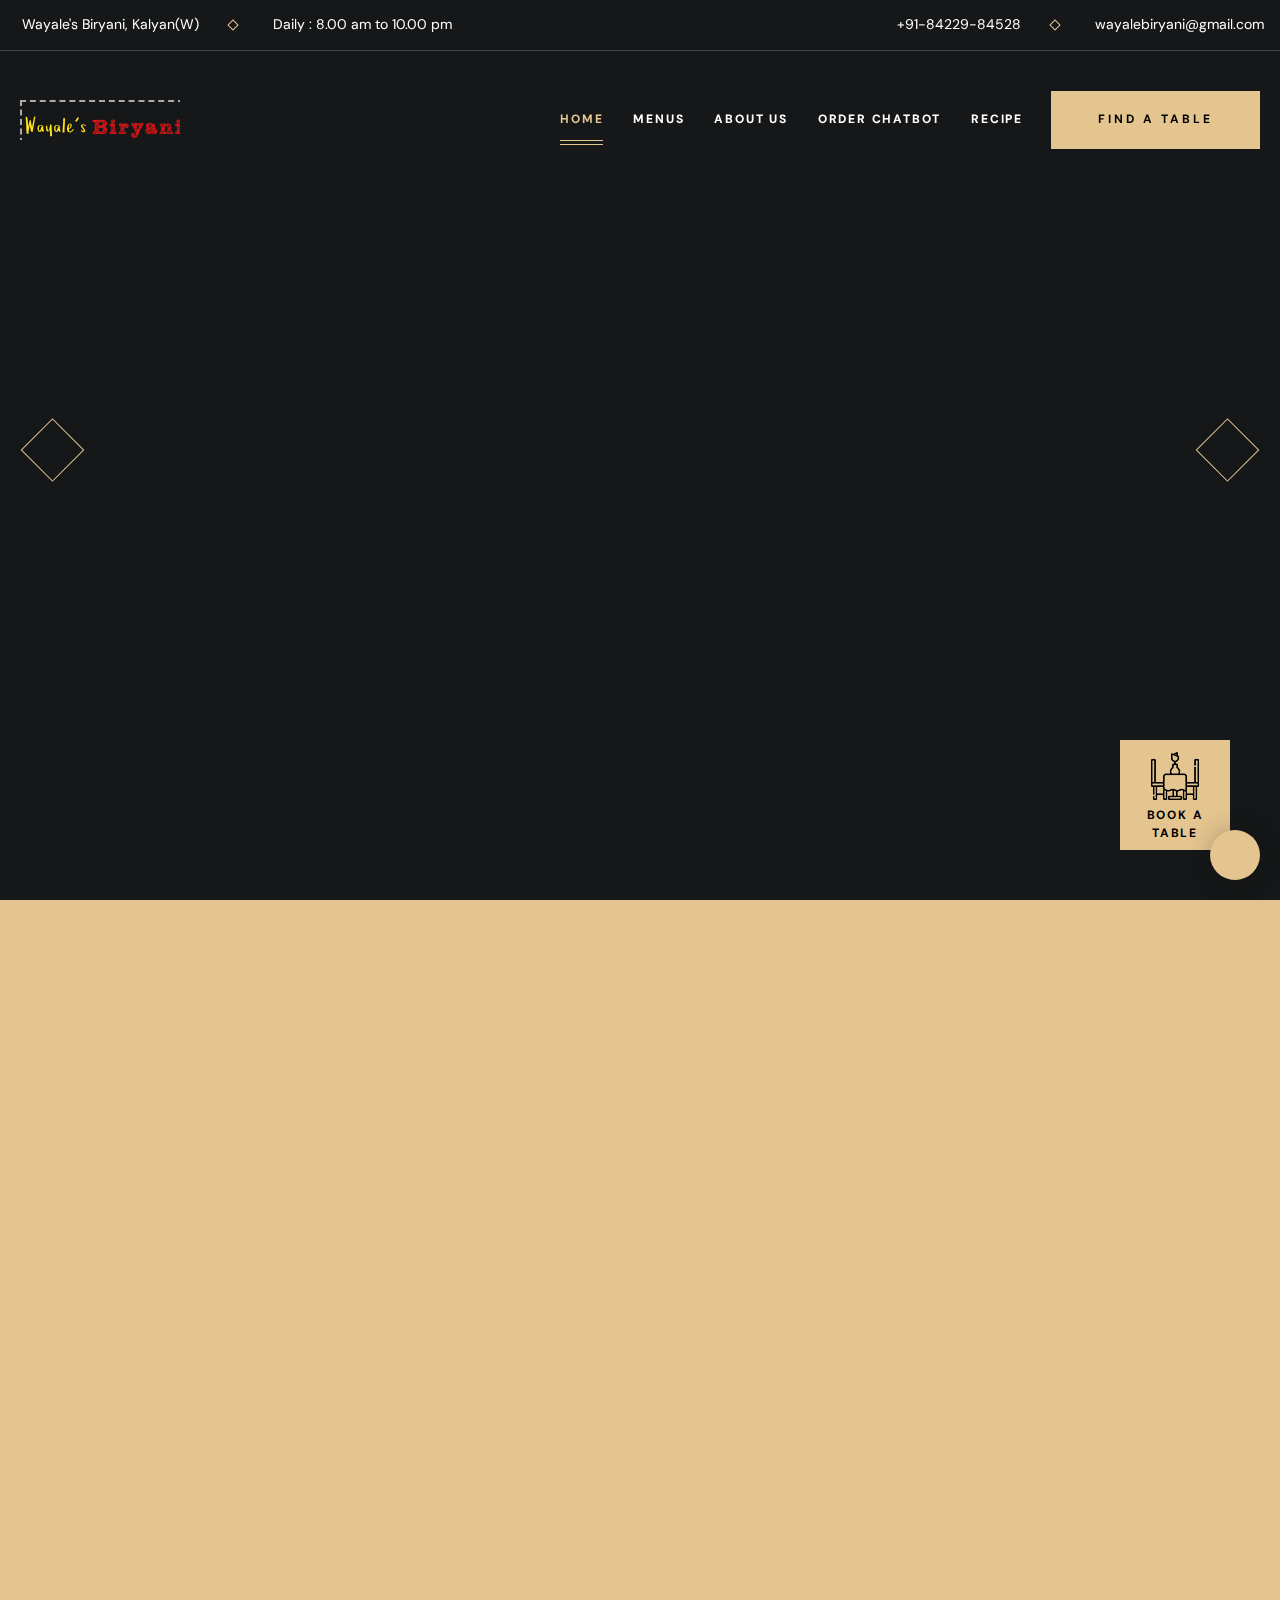
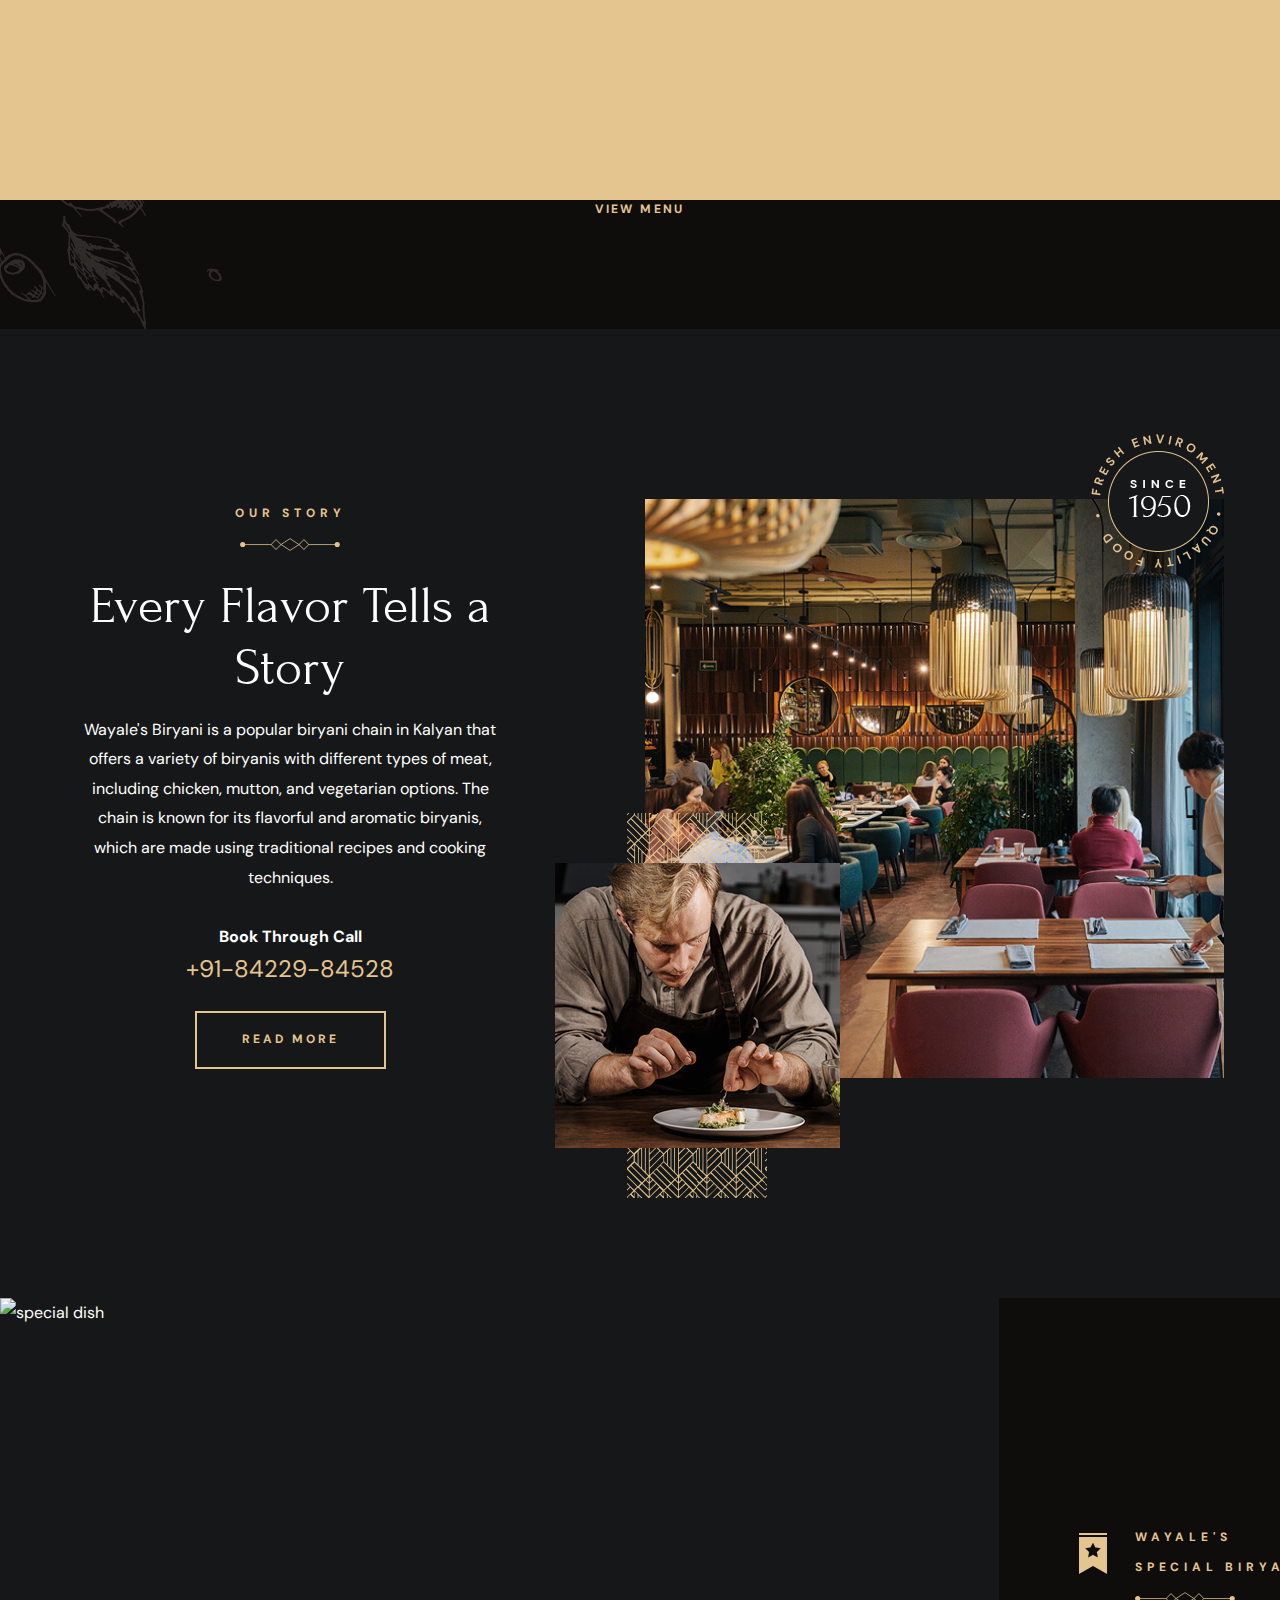
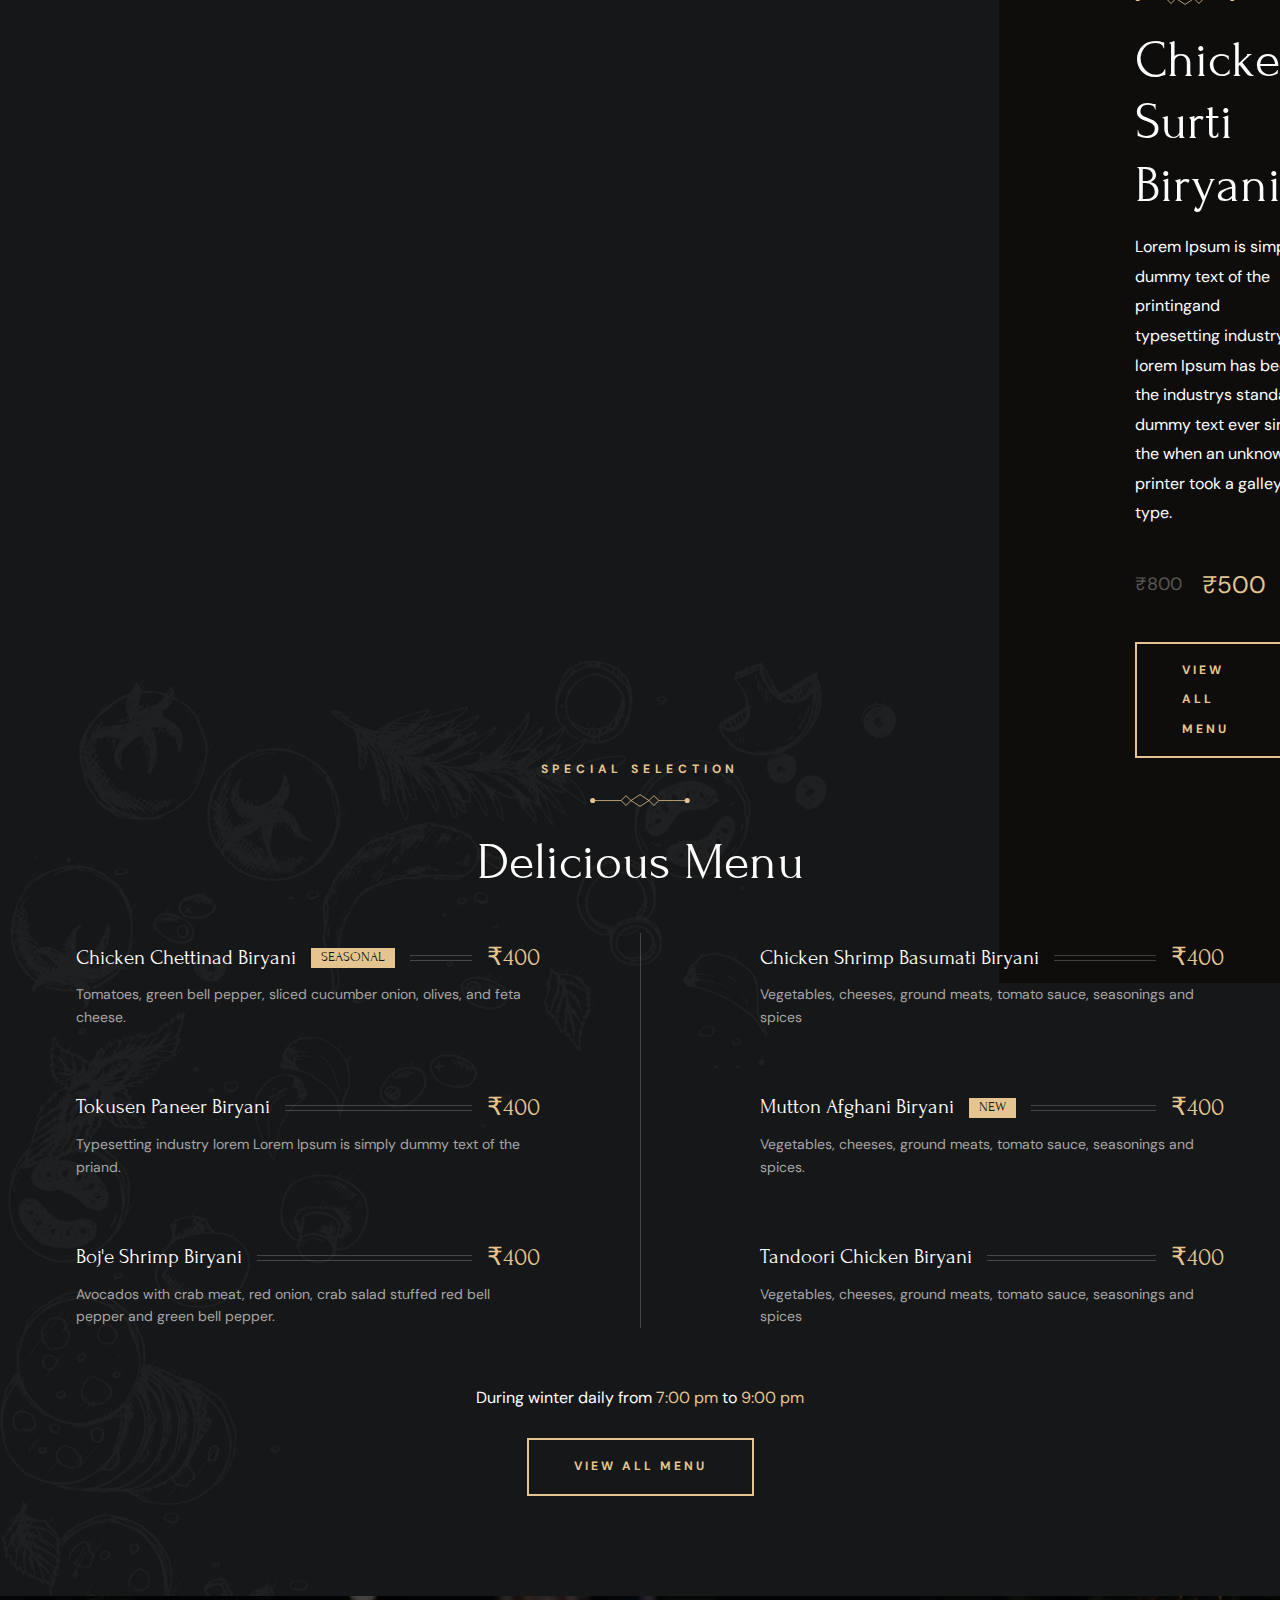
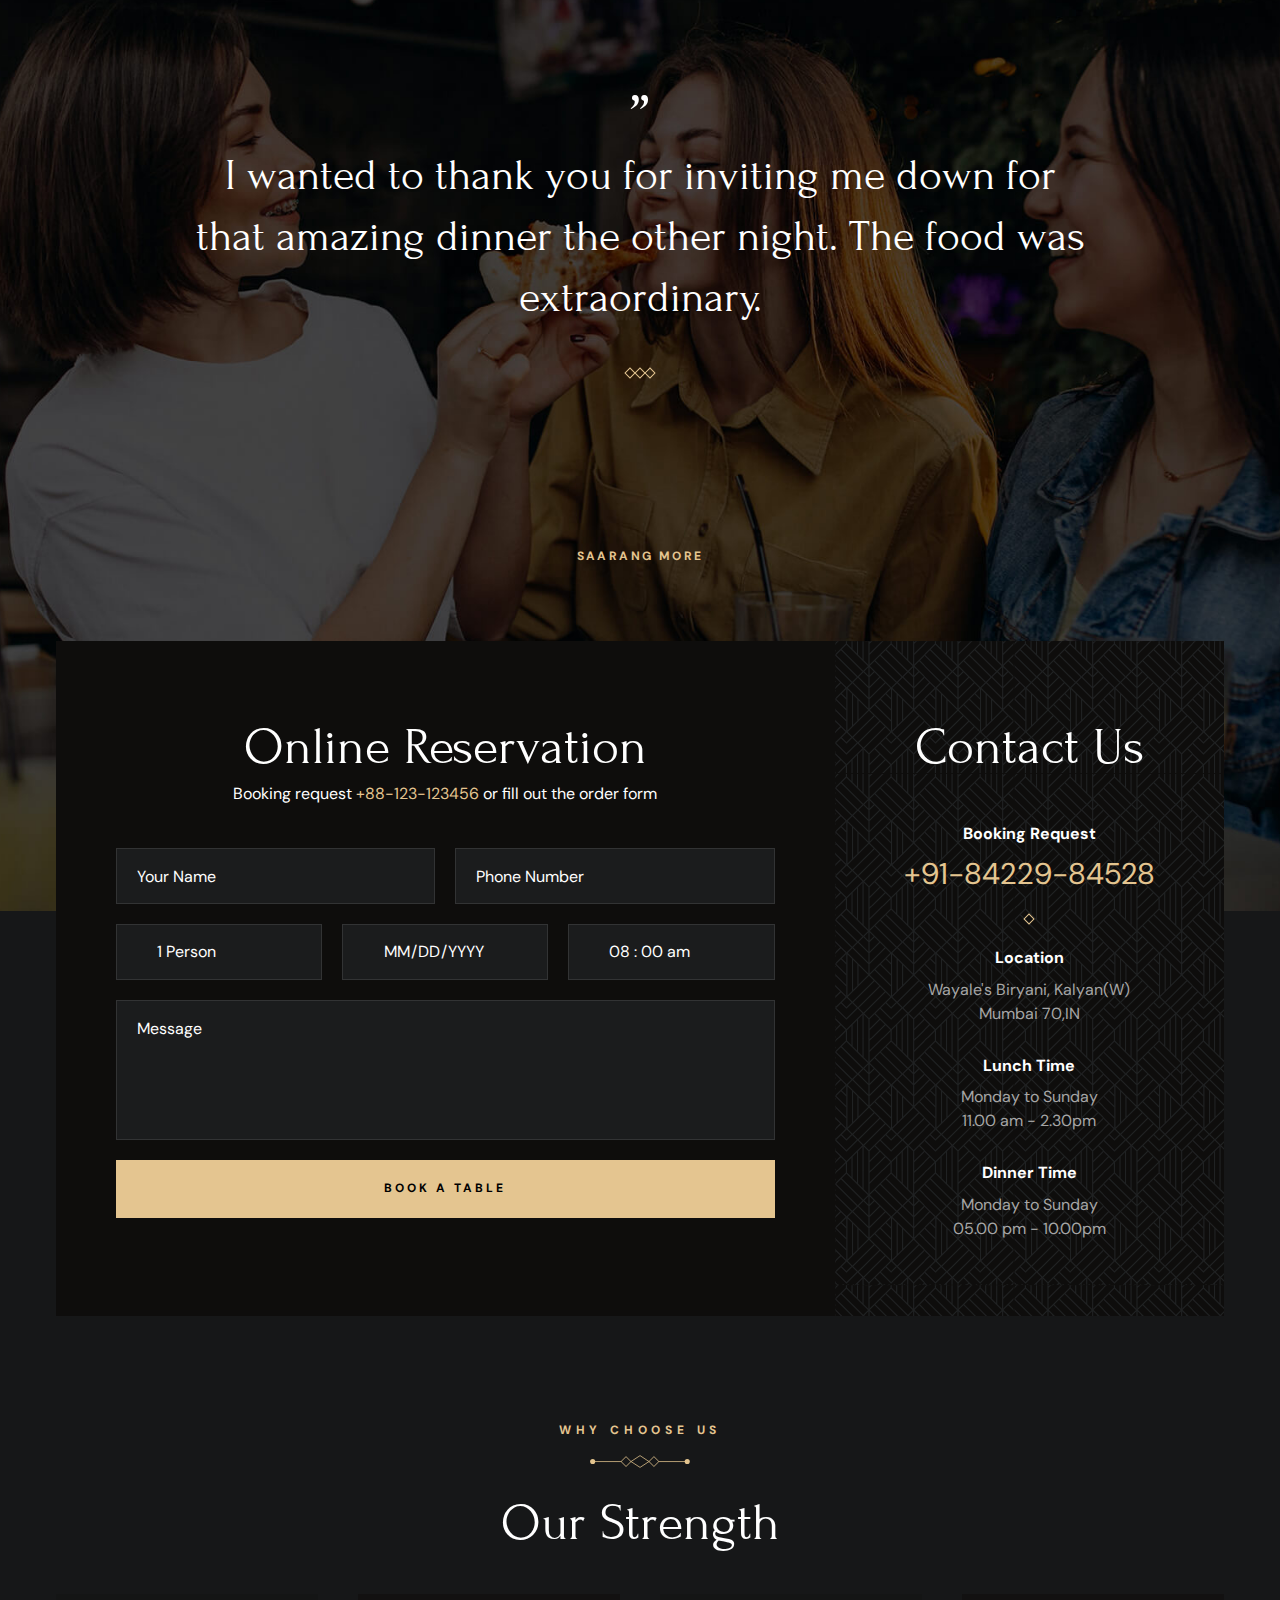
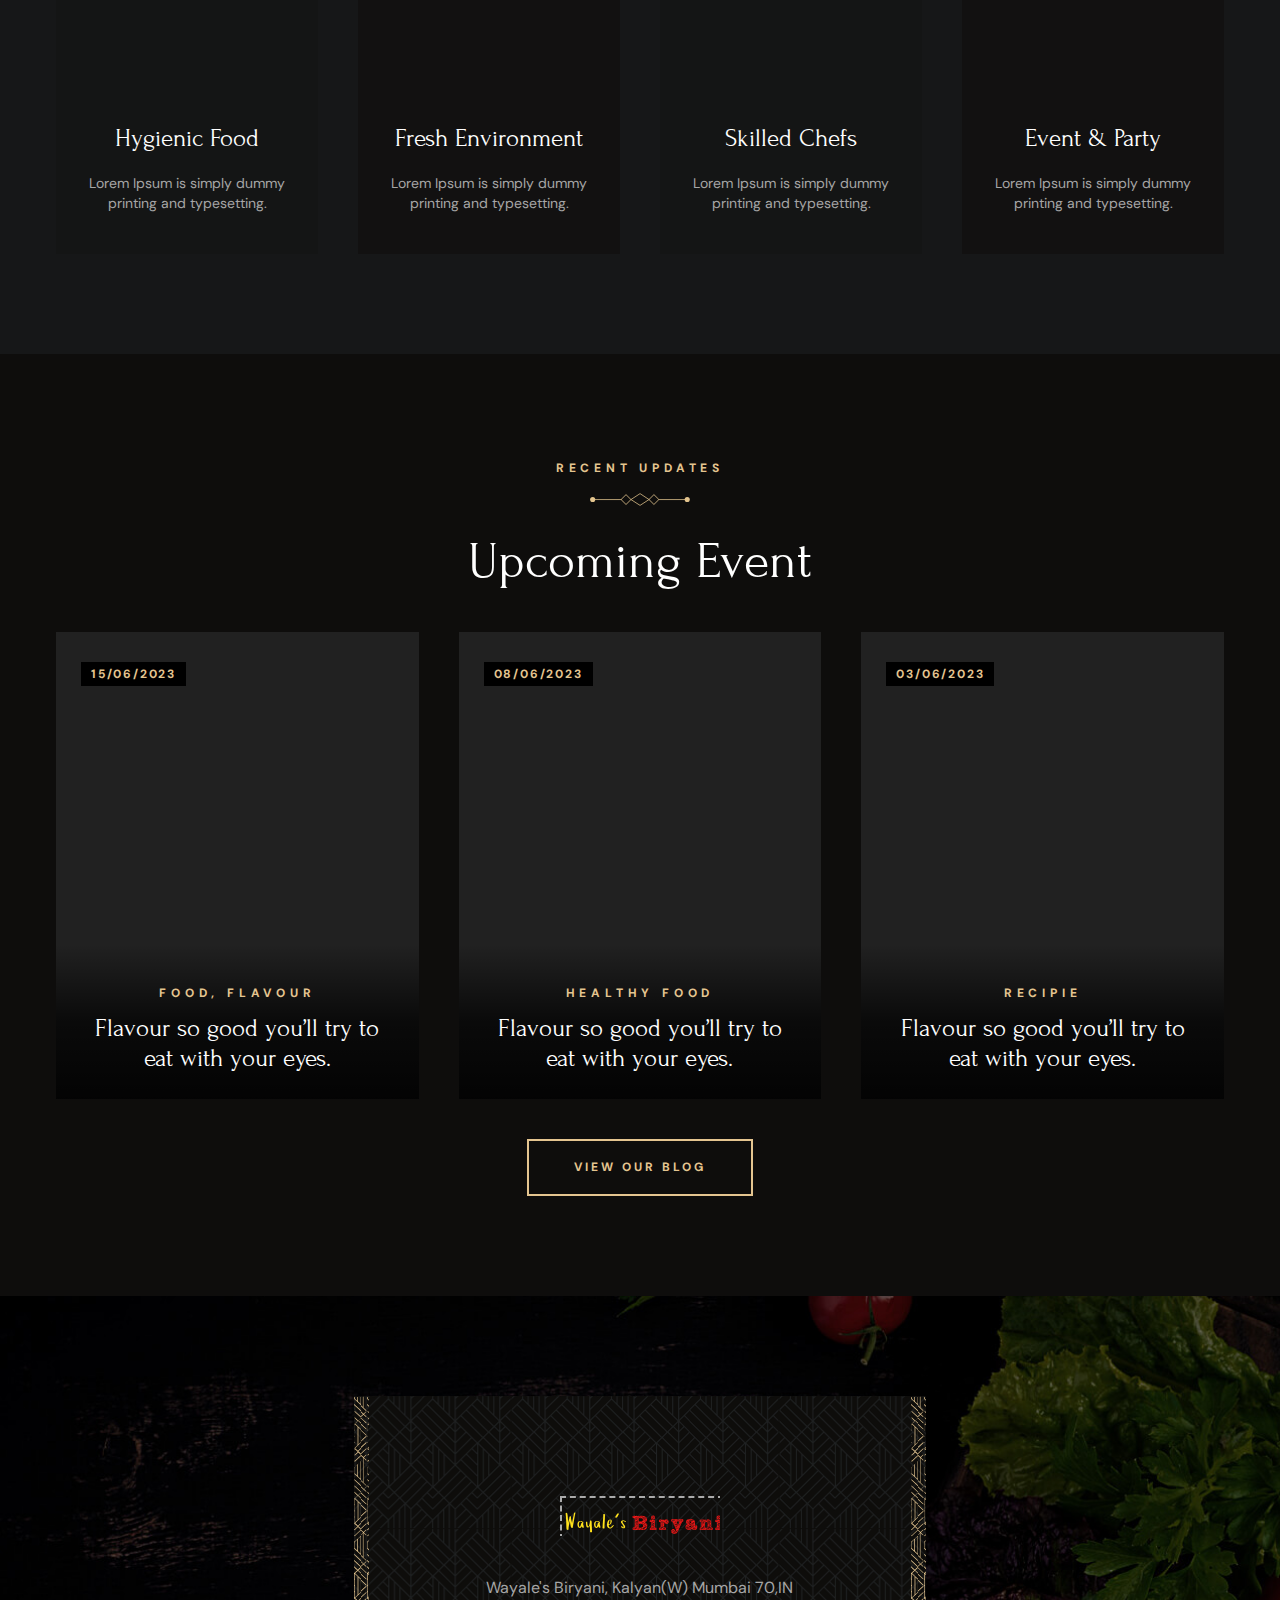
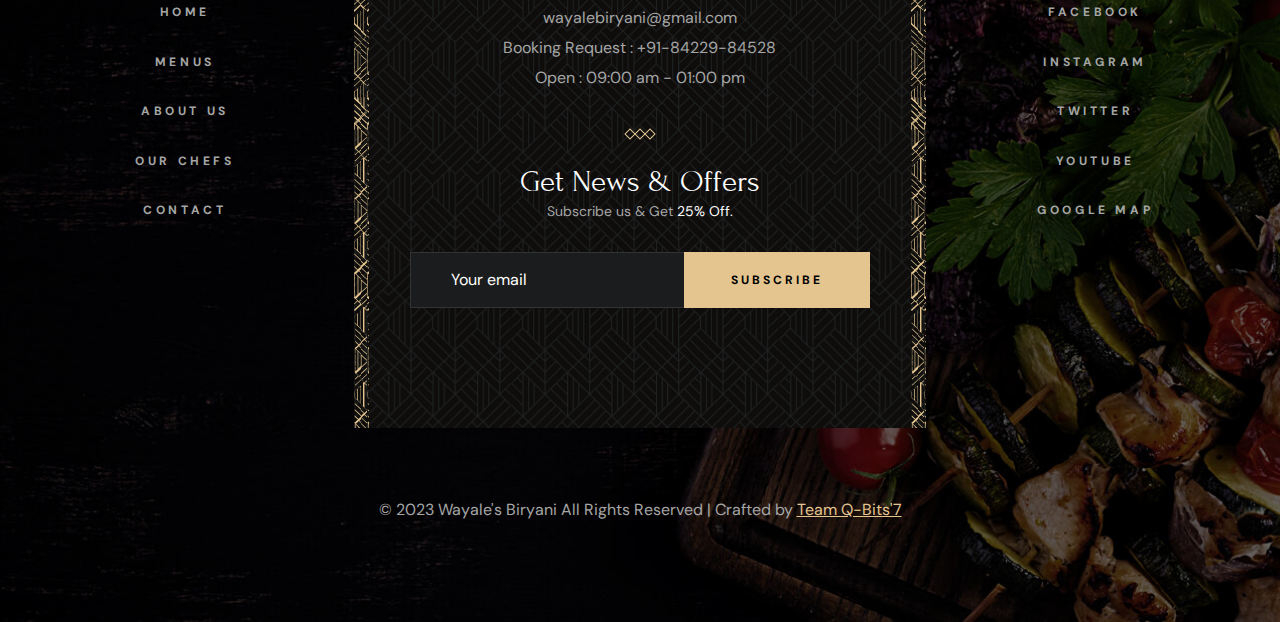
==== commit 7709a284: "Update index.html" ====
--- a/index.html
+++ b/index.html
@@ -1095,7 +1095,7 @@
         <div class="footer-brand has-before has-after">
 
           <a href="#" class="logo">
-            <img src="./assets/images/logo.svg" width="160" height="50" loading="lazy" alt="Wayale's Biryani home">
+            <img src="./assets/images/download.svg" width="160" height="50" loading="lazy" alt="Wayale's Biryani home">
           </a>
 
           <address class="body-4">
@@ -1227,7 +1227,21 @@
   -->
   <script type="module" src="https://unpkg.com/ionicons@5.5.2/dist/ionicons/ionicons.esm.js"></script>
   <script nomodule src="https://unpkg.com/ionicons@5.5.2/dist/ionicons/ionicons.js"></script>
+  
+  
+<!-- Kommunicate ChatBot Script -->
+  <script type="text/javascript">
+    (function(d, m){
+        var kommunicateSettings = 
+            {"appId":"217f909533465de2216144cf91cf4e558","popupWidget":true,"automaticChatOpenOnNavigation":true};
+        var s = document.createElement("script"); s.type = "text/javascript"; s.async = true;
+        s.src = "https://widget.kommunicate.io/v2/kommunicate.app";
+        var h = document.getElementsByTagName("head")[0]; h.appendChild(s);
+        window.kommunicate = m; m._globals = kommunicateSettings;
+    })(document, window.kommunicate || {});
+/* NOTE : Use web server to view HTML files as real-time update will not work if you directly open the HTML file in the browser. */
+</script>
 
 </body>
 
-</html>+</html>
